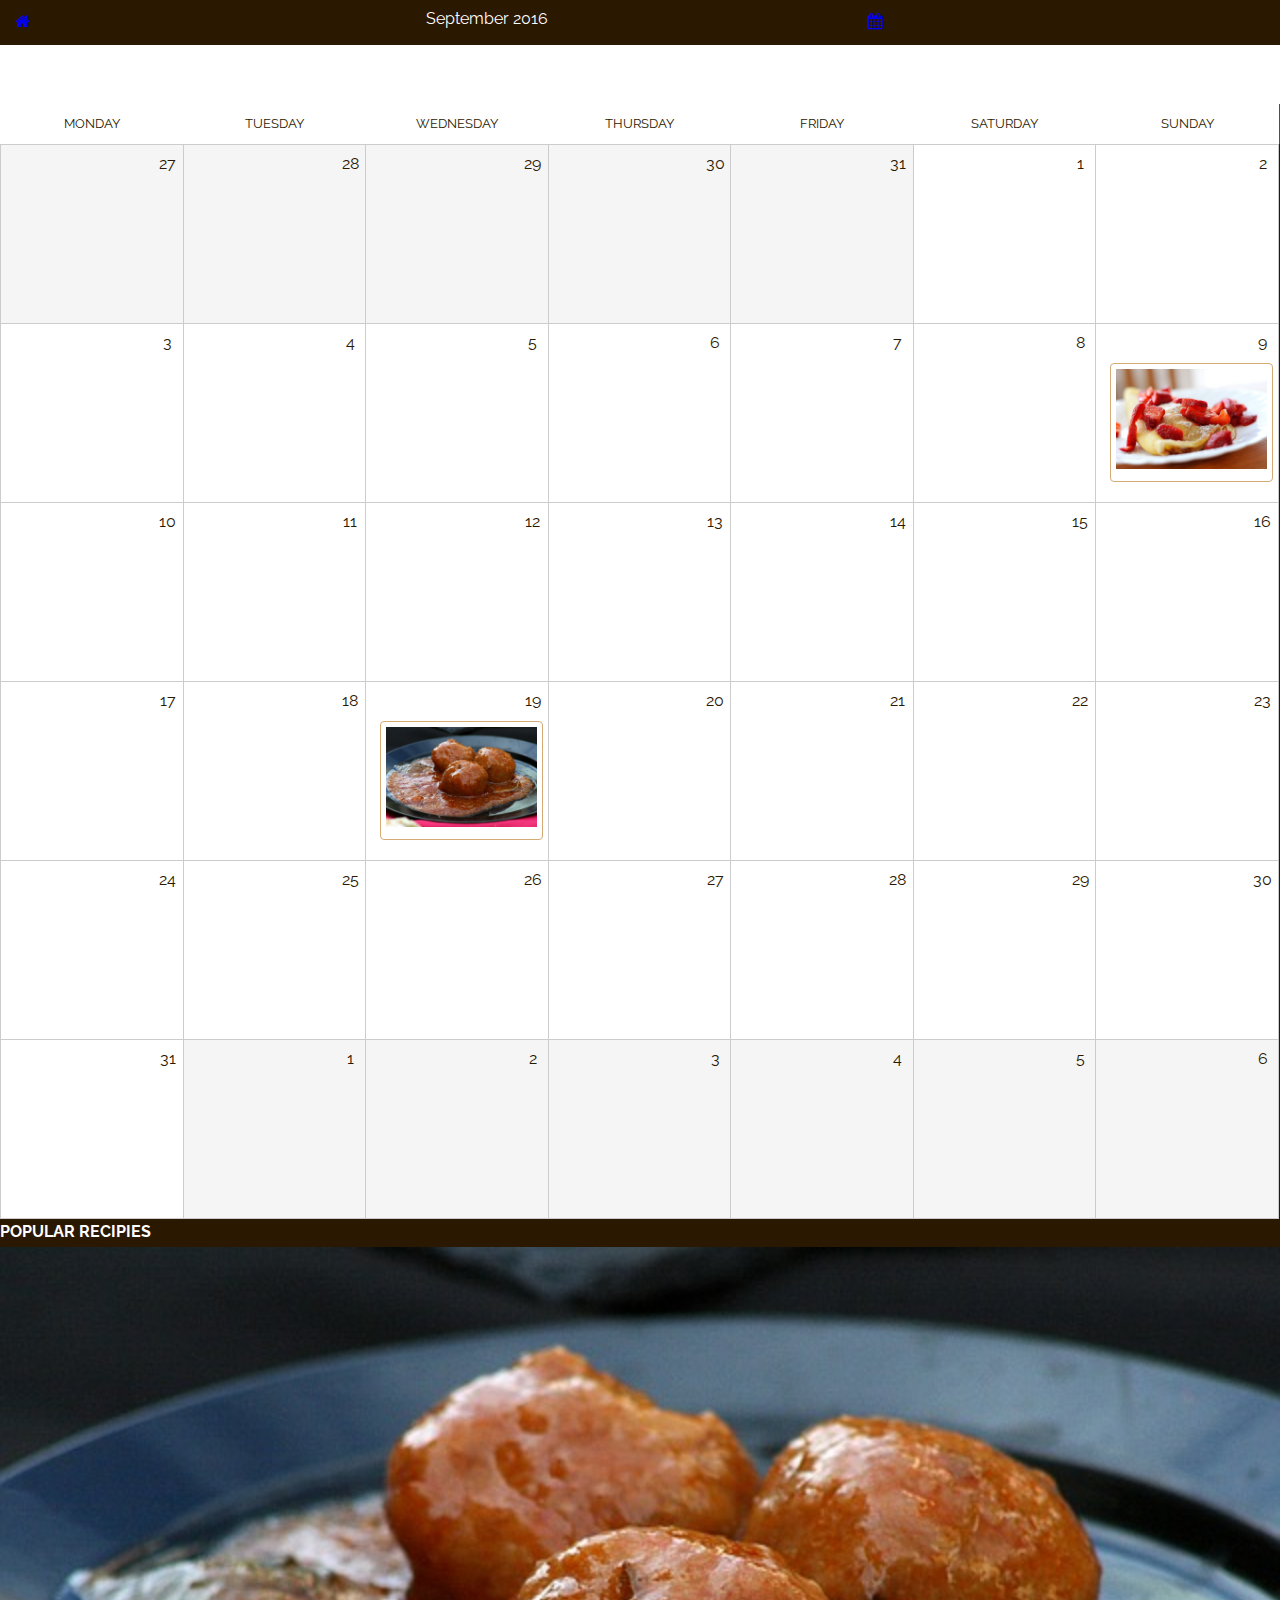
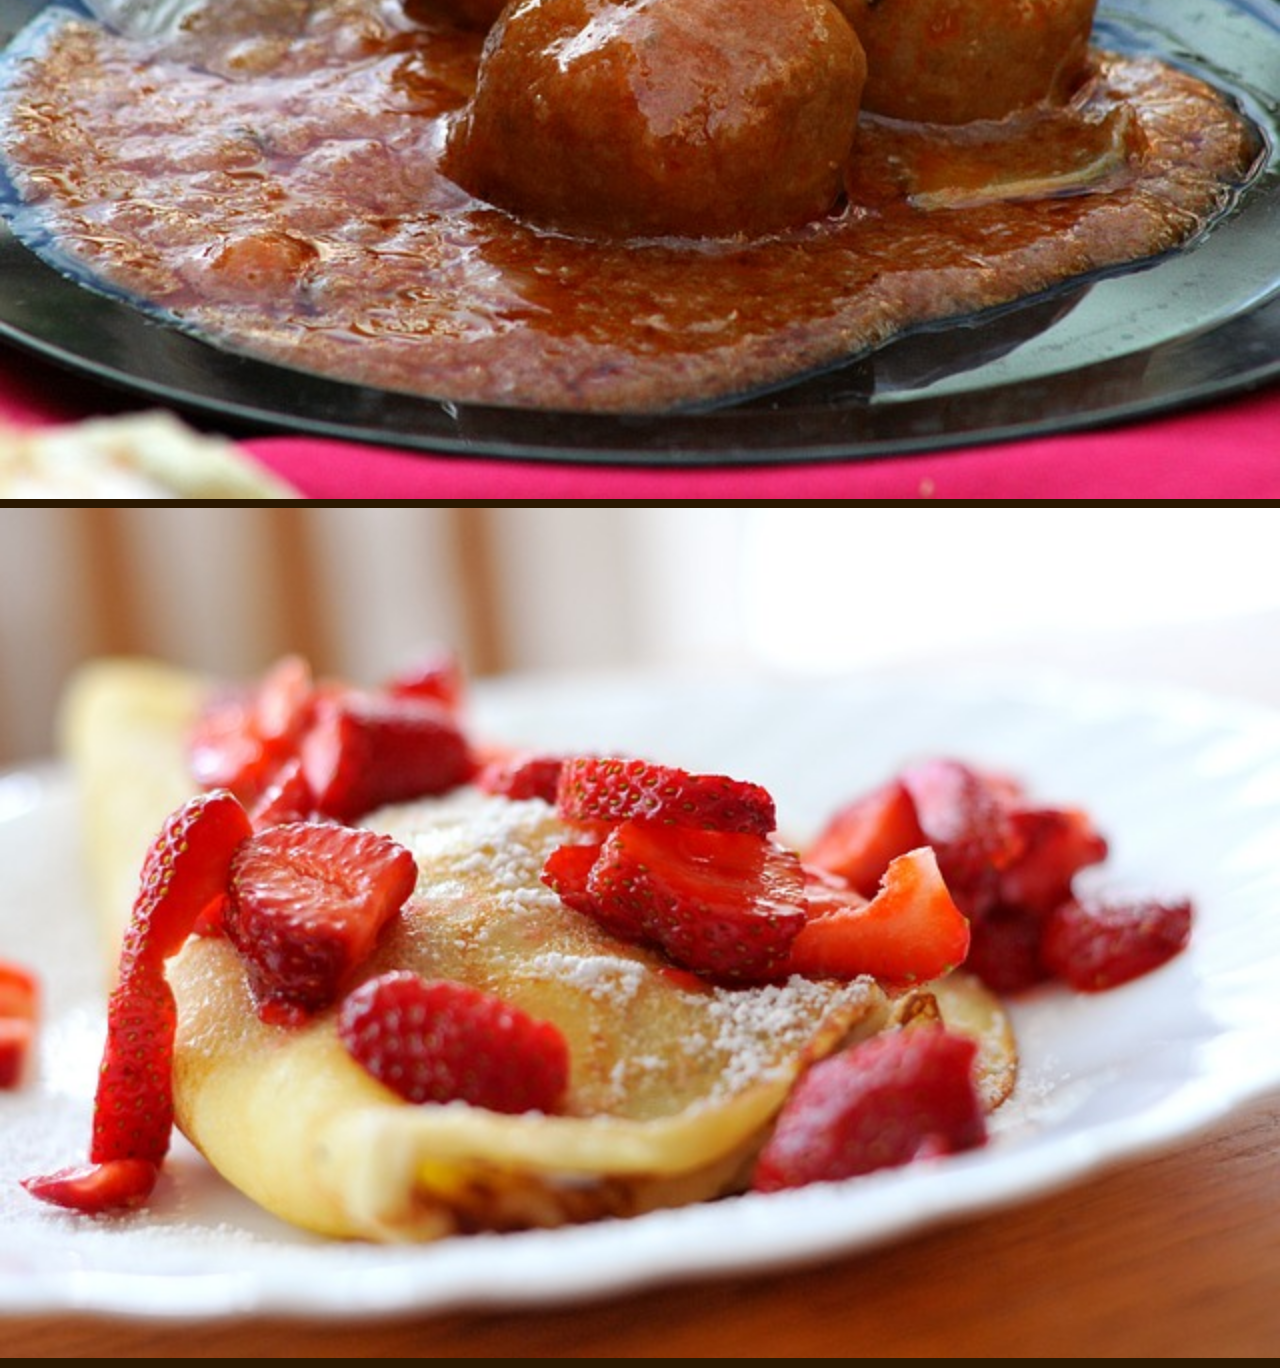
==== calendar.html @ 9b369834 "Update to font and links" ====
<!DOCTYPE html>
<html>
<title>Recipe Calendar</title>
<meta name="viewport" content="width=device-width, initial-scale=1">
<link rel="stylesheet" href="html5reset.css" media="screen" title="no title" charset="utf-8">
<link rel="stylesheet" href="http://www.w3schools.com/lib/w3.css">
<link rel="stylesheet" href="mystyle.css">
<link rel="stylesheet" href="cal.css">
<link rel="stylesheet" href="https://fonts.googleapis.com/css?family=Lato|Raleway|Indie+Flower">
<link rel="stylesheet" href="http://cdnjs.cloudflare.com/ajax/libs/font-awesome/4.6.3/css/font-awesome.min.css">
<style>
body,h1,h2,h3,h4,h5,h6 {font-family: 'Raleway', sans-serif!important}
body, html {
    height: 100%;
    color: #777;
    line-height: 1.8;
}


/* Create a Parallax Effect */
.bgimg-1, .bgimg-2, .bgimg-3 {
    opacity: 1;
    background-attachment: fixed;
    background-position: center;
    background-repeat: no-repeat;
    background-size: cover;
}

/* First image (Logo. Full height) */
.bgimg-1 {
    background-image: url('bg_image_1280.png');
    min-height: 100%;
}

/* Second image (Portfolio) */
.bgimg-2 {
    background-image: url("img_parallax2.jpg");
    min-height: 400px;
}

/* Third image (Contact) */
.bgimg-3 {
    background-image: url("img_parallax3.jpg");
    min-height: 400px;
}

.w3-wide {letter-spacing: 10px;}
.w3-hover-opacity {cursor: pointer;}

#googleMap {
    width: 100%;
    height: 400px;
    -webkit-filter: grayscale(90%);
    filter: grayscale(90%);
}

/* Turn off parallax scrolling for tablets and mobiles */
@media only screen and (max-width: 1024px) {
    .bgimg-1, .bgimg-2, .bgimg-3 {
        background-attachment: scroll;
    }
}
</style>
<body >

<!-- Navbar (sit on top) -->
<div class="w3-top" >
  <ul class="my-navbar w3-center w3-top w3-xlarge bg_brown" >
  <li class="w3-left w3-left-align" style="width:33.3% !important"><a href="index.html"><i class="fa fa-home"></i></a></li>
  <li class="w3-left w3-center w3-xlarge" style="width:33.3% !important; margin-top:5px">September 2016</i></a></li>
  <li class="w3-left w3-right-align" style="width:33.3% !important"><a href="#"><i class="fa fa-calendar"></i></a></li>

</ul>
</div>

<!-- First Parallax Image with Logo Text -->

  <div id="calendar-wrap">

            <div id="calendar" class="text_brown">
                <ul class="weekdays">
                    <li>Monday</li>
                    <li>Tuesday</li>
                    <li>Wednesday</li>
                    <li>Thursday</li>
                    <li>Friday</li>
                    <li>Saturday</li>
                    <li>Sunday</li>
                </ul>

                <!-- Days from previous month -->

                <ul class="days">
                    <li class="day other-month">
                        <div class="date">27</div>
                    </li>
                    <li class="day other-month">
                        <div class="date">28</div>

                    </li>
                    <li class="day other-month">
                        <div class="date">29</div>
                    </li>
                    <li class="day other-month">
                        <div class="date">30</div>
                    </li>
                    <li class="day other-month">
                        <div class="date">31</div>
                    </li>

                    <!-- Days in current month -->

                    <li class="day">
                        <div class="date">1</div>
                    </li>
                    <li class="day">
                        <div class="date">2</div>
                    </li>
                </ul>

                    <!-- Row #2 -->

                <ul class="days">
                    <li class="day">
                        <div class="date">3</div>
                    </li>
                    <li class="day">
                        <div class="date">4</div>
                    </li>
                    <li class="day">
                        <div class="date">5</div>
                    </li>
                    <li class="day">
                        <div class="date">6</div>
                    </li>
                    <li class="day">
                        <div class="date">7</div>

                    </li>
                    <li class="day">
                        <div class="date">8</div>
                    </li>
                    <li class="day">
                        <div class="date">9</div>
                        <div class="event">
                            <a href="pancakes.html"><img style="width:100%" src="pancakes.jpg" alt="Pankcakes" /></a>
                        </div>
                    </li>
                </ul>

                    <!-- Row #3 -->

                <ul class="days">
                    <li class="day">
                        <div class="date">10</div>
                    </li>
                    <li class="day">
                        <div class="date">11</div>
                    </li>
                    <li class="day">
                        <div class="date">12</div>
                    </li>
                    <li class="day">
                        <div class="date">13</div>
                    </li>
                    <li class="day">
                        <div class="date">14</div>
                    </li>
                    <li class="day">
                        <div class="date">15</div>
                    </li>
                    <li class="day">
                        <div class="date">16</div>
                    </li>
                </ul>

                    <!-- Row #4 -->

                <ul class="days">
                    <li class="day">
                        <div class="date">17</div>
                    </li>
                    <li class="day">
                        <div class="date">18</div>
                    </li>
                    <li class="day">
                        <div class="date">19</div>
                        <div class="event">
                            <a href="meatballs.html"><img style="width:100%" src="meatballs.jpg" alt="Meaballs" /></a>
                        </div>
                    </li>
                    <li class="day">
                        <div class="date">20</div>
                    </li>
                    <li class="day">
                        <div class="date">21</div>
                    </li>
                    <li class="day">
                        <div class="date">22</div>
                    </li>
                    <li class="day">
                        <div class="date">23</div>
                    </li>
                </ul>

                        <!-- Row #5 -->

                <ul class="days">
                    <li class="day">
                        <div class="date">24</div>
                    </li>
                    <li class="day">
                        <div class="date">25</div>

                    </li>
                    <li class="day">
                        <div class="date">26</div>
                    </li>
                    <li class="day">
                        <div class="date">27</div>
                    </li>
                    <li class="day">
                        <div class="date">28</div>
                    </li>
                    <li class="day">
                        <div class="date">29</div>
                    </li>
                    <li class="day">
                        <div class="date">30</div>
                    </li>
                </ul>

                <!-- Row #6 -->

                <ul class="days">
                    <li class="day">
                        <div class="date">31</div>
                    </li>
                    <li class="day other-month">
                        <div class="date">1</div> <!-- Next Month -->
                    </li>
                    <li class="day other-month">
                        <div class="date">2</div>
                    </li>
                    <li class="day other-month">
                        <div class="date">3</div>
                    </li>
                    <li class="day other-month">
                        <div class="date">4</div>
                    </li>
                    <li class="day other-month">
                        <div class="date">5</div>
                    </li>
                    <li class="day other-month">
                        <div class="date">6</div>
                    </li>
                </ul>

            </div><!-- /. calendar -->
        </div><!-- /. wrap -->




<!-- Container (Recipe Section) -->
<div class="big-container">
  <div class="w3-content w3-container w3-padding-64 ">
    <h3 class="w3-center" style="text-align:left!important;">POPULAR RECIPIES</h3>

    <!-- Responsive Grid. Four columns on tablets, laptops and desktops. Will stack on mobile devices/small screens (100% width) -->
    <div class="w3-row-padding w3-center">
      <div class="w3-col m3">
        <a href="meatballs.html"><img src="meatballs.jpg" style="width:100%" class="w3-hover-opacity"></a>
      </div>

      <div class="w3-col m3">
        <a href="pancakes.html"><img src="pancakes.jpg" style="width:100%" class="w3-hover-opacity"></a>
      </div>




  </div>
</div>
</div>

</body>
</html>
---- mystyle.css ----
.big-container{
  width:100%;
  background-color: #2B1801;
  color: white;
}

.bg_brown{
  background-color: #2B1801;
  color: white;
}

.text_brown{
  color:#2B1801;
}

.recipe-container:after{content:"";display:table;clear:both}
.recipe-container{
  padding:0.01em 18px;
  position:relative;

}

.image_resize{
  min-width: 100%;
}

.recipe-head-container{
}

.image_container{
  width:100%;
  height:300px;
  opacity: 1;
  background-size: contain;
  background-position: right;
  background-repeat: no-repeat;


}

.nutri_container{
  border:2px solid #EAA452;
  padding-left: 2%;
}
@media (min-width:1401px){
  .recipe-container{
    width:70%;
    margin-left: 14.9%;
  }
  .recipe-head-container{
    height:400px;
    background-color: #2B1801;
  }
  .image_container{
    width:90%;
    height:400px;
    opacity: 1;
    background-size: contain;
    background-position: right;
    background-repeat: no-repeat;
    float:right;
  }
}
@media (min-width:993px) and (max-width:1400px){
  .recipe-container{
    width:70%;
    margin-left: 14.9%;
  }
  .recipe-head-container{
    height:270px;
    background-color: #2B1801;
  }
  .image_container{
    width:90%;
    height:270px;
    opacity: 1;
    background-size: contain;
    background-position: right;
    background-repeat: no-repeat;
    float:right;

  }
}
@media only screen and (max-width:600px){
  h1{
    font-size: 30px!important;
  }
  .nutri_container{
    margin-top:20px!important;
    margin-bottom: 20px!important;
  }
  .image_resize{
    max-width: 100%;
    min-width: 66.7%;
  }
}
@media screen and (max-width:600px){
  h1{
    font-size: 30px!important;
  }
  .nutri_container{
    margin-top:20px!important;
    margin-bottom: 20px!important;
  }
}

.ingredient-list{

}

p.handw{
    font-family: 'Indie Flower', cursive!important;
}

.my-navbar{list-style-type:none;margin:0;padding:0;overflow:hidden}
.my-navbar li{float:left}.my-navbar li a,.w3-navitem{display:block;padding:8px 16px}.my-navbar
---- cal.css ----
header {
    text-align: center;
    background-color: black;
    color: white;
}

#calendar-wrap{
  margin-top: 59px;
}

#calendar {
    width: 100%;
}

#calendar a {
    color: #8e352e;
    text-decoration: none;
}

#calendar ul {
    list-style: none;
    padding: 0;
    margin: 0;
    width: 100%;
}

#calendar li {
    display: block;
    float: left;
    width:14.342%;
    padding: 5px;
    box-sizing:border-box;
    border: 1px solid #ccc;
    margin-right: -1px;
    margin-bottom: -1px;
    background-color: white;
}

#calendar ul.weekdays {
    height: 40px;
    background: #8e352e;
}

#calendar ul.weekdays li {
    text-align: center;
    text-transform: uppercase;
    line-height: 20px;
    border: none !important;
    padding: 10px 6px;
    color: #fff;
    font-size: 13px;
    color: #2B1801;
}

#calendar .days li {
    height: 180px;
}

#calendar .days li:hover {
    background: #d3d3d3;
}

#calendar .date {text-align: center;margin-bottom: 5px;background: transparent;color: #2B1801;width: 20px;border-radius: 50%;float: right;}

#calendar .event {
    clear: both;
    display: block;
    font-size: 13px;
    border-radius: 4px;
    padding: 5px;
    margin-bottom: 5px;;
    border: 1px solid #D6AA75;
    text-decoration: none;
    max-width:90%;
    max-height:90%;
    margin-left: 5%;
}

#calendar .event-desc {
    color: #666;
    margin: 3px 0 7px 0;
    text-decoration: none;
}

#calendar .other-month {
    background: #f5f5f5;
    color: #666;
}

/* ============================
                Mobile Responsiveness
   ============================*/


@media(max-width: 768px) {

    #calendar .weekdays, #calendar .other-month {
        display: none;
    }

    #calendar li {
        height: auto !important;
        border: 1px solid #ededed;
        width: 100%;
        padding: 10px;
        margin-bottom: -1px;
    }

    #calendar .date {
        float: none;
    }
    #calendar .event {
        clear: both;
        display: block;
        font-size: 13px;
        border-radius: 4px;
        padding: 5px;
        margin-bottom: 5px;;
        border: 1px solid #D6AA75;
        text-decoration: none;
        max-width:90%;
        max-height:90%;
        float:right;
        margin-right: 1%;
    }

}
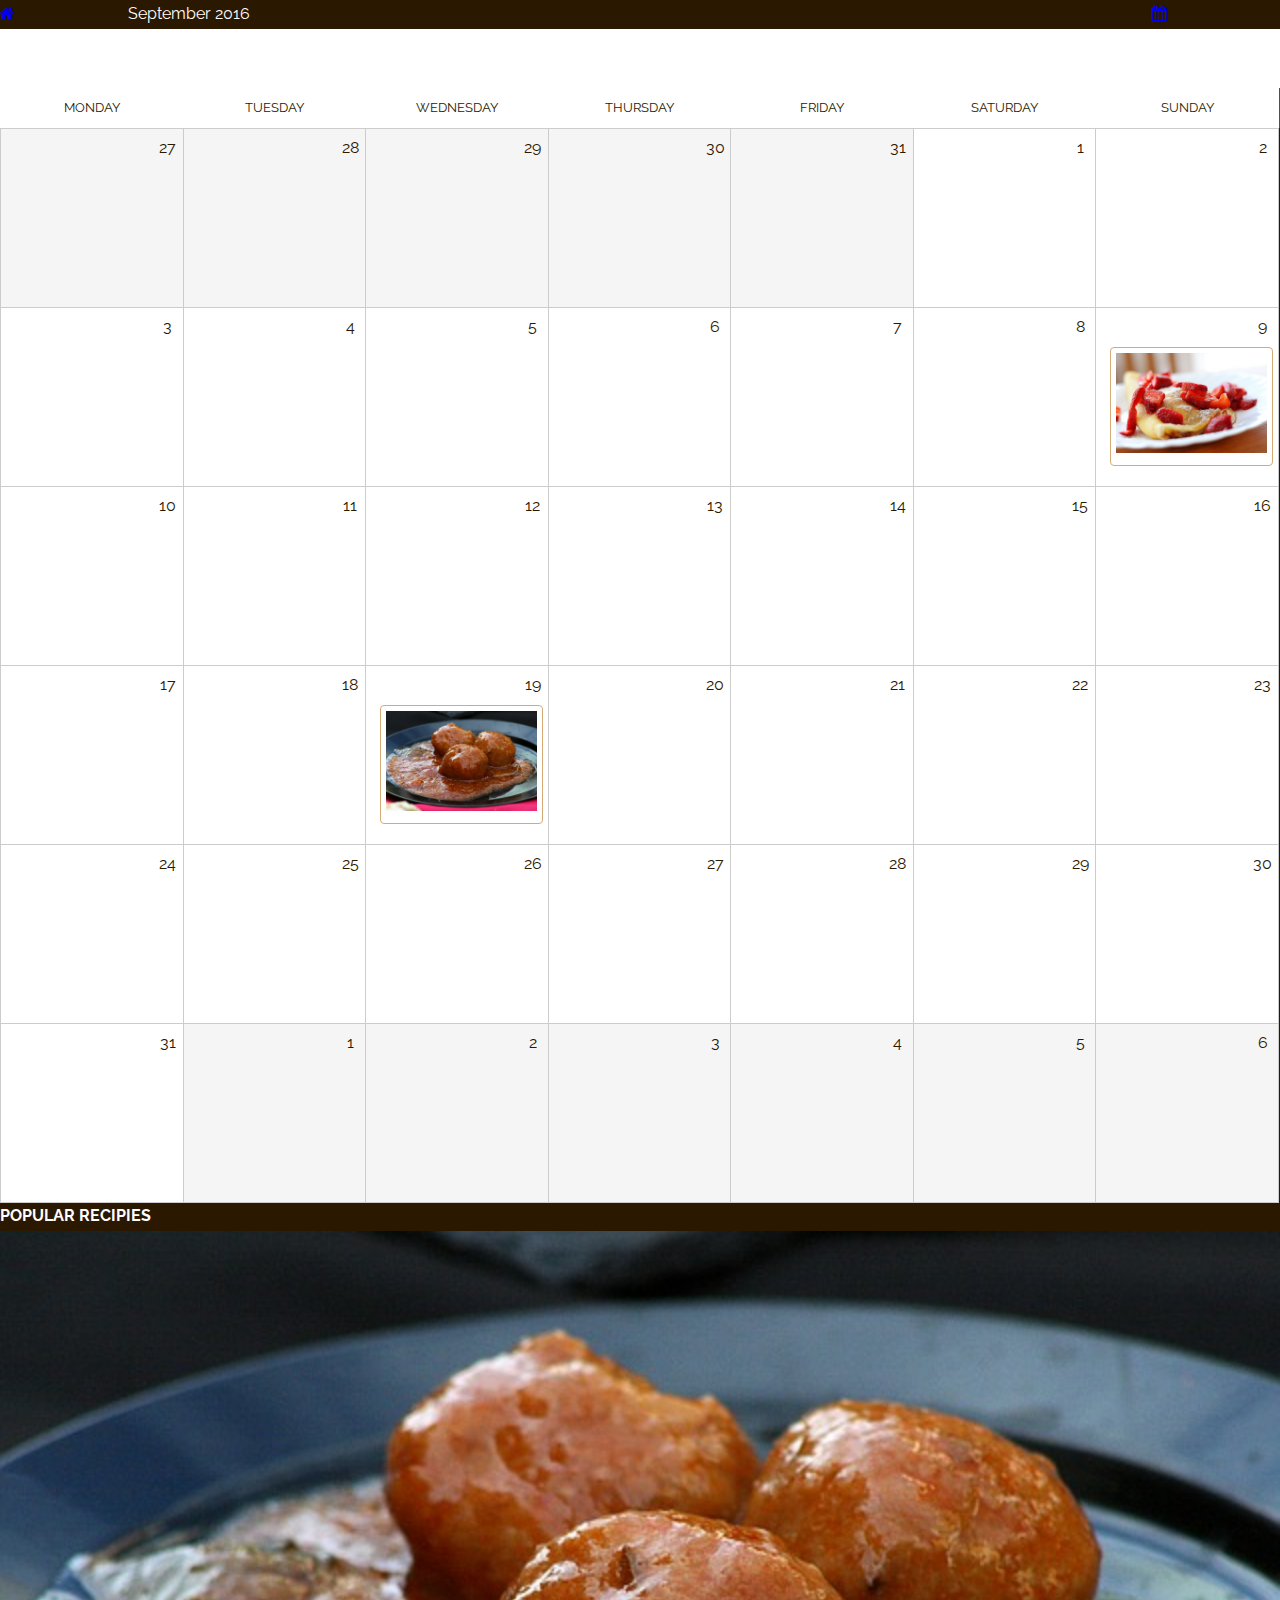
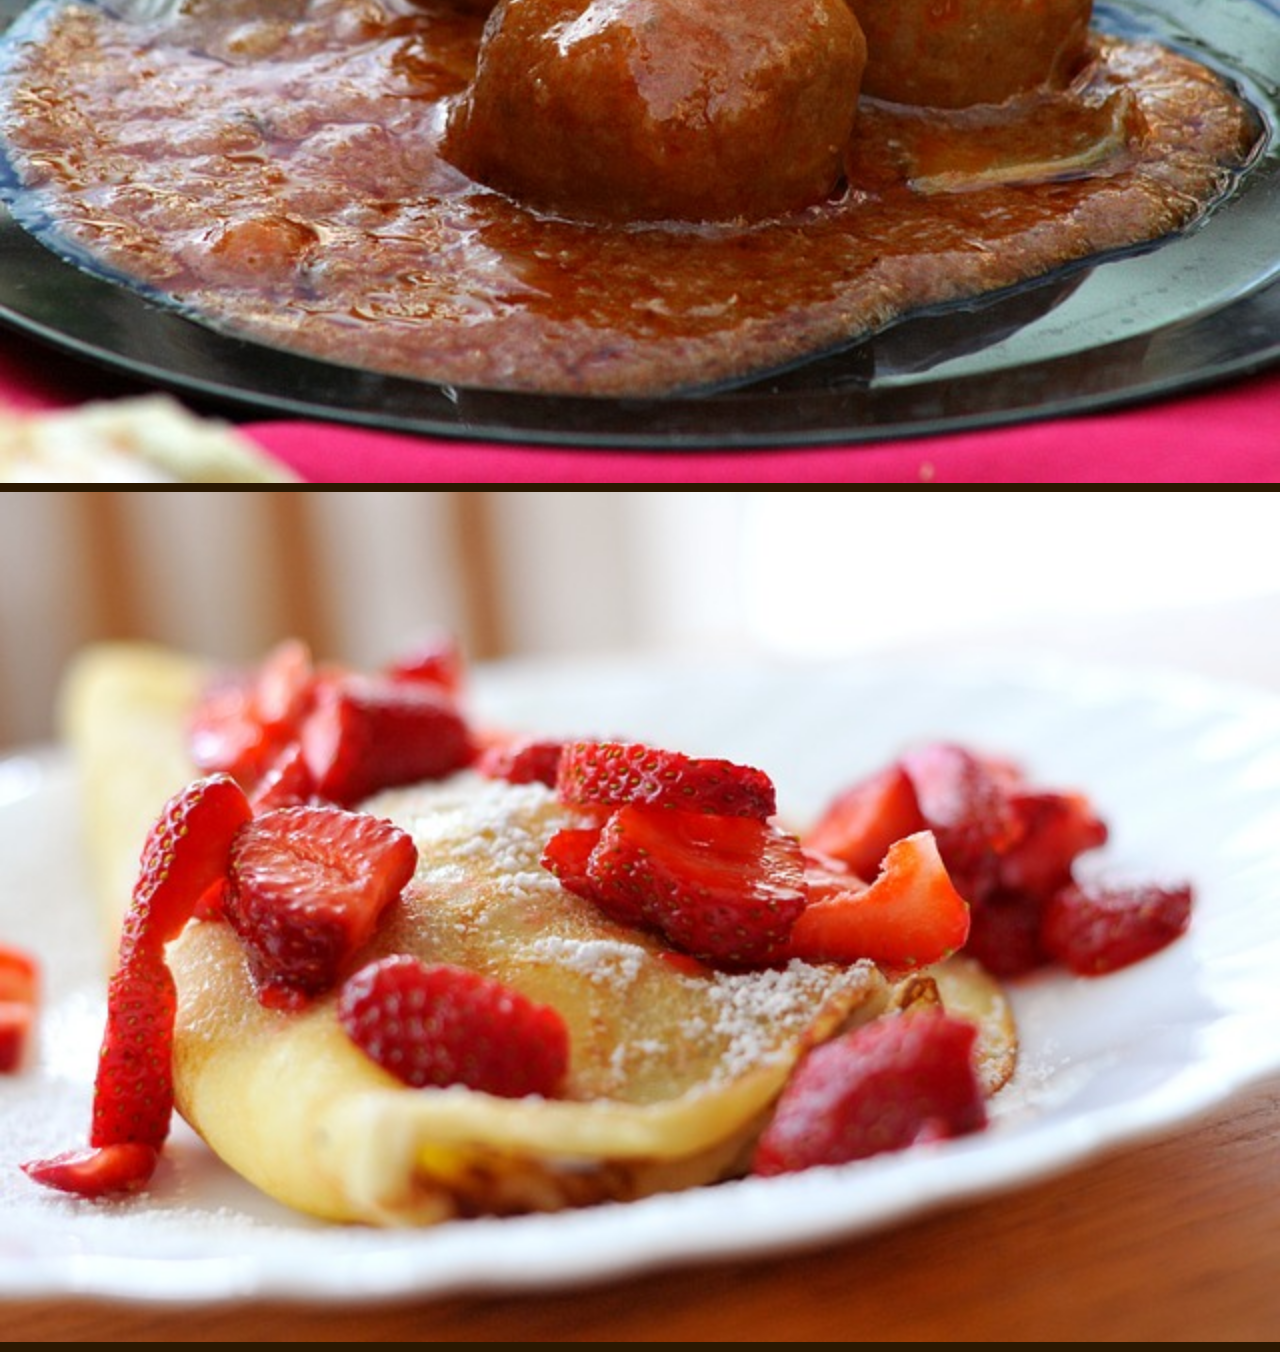
==== commit a70722b6: "Conflict fix Merge branch 'master' of https://github.com/evchen/recipesite" ====
--- a/calendar.html
+++ b/calendar.html
@@ -16,61 +16,17 @@
     line-height: 1.8;
 }
 
-
-/* Create a Parallax Effect */
-.bgimg-1, .bgimg-2, .bgimg-3 {
-    opacity: 1;
-    background-attachment: fixed;
-    background-position: center;
-    background-repeat: no-repeat;
-    background-size: cover;
-}
-
-/* First image (Logo. Full height) */
-.bgimg-1 {
-    background-image: url('bg_image_1280.png');
-    min-height: 100%;
-}
-
-/* Second image (Portfolio) */
-.bgimg-2 {
-    background-image: url("img_parallax2.jpg");
-    min-height: 400px;
-}
-
-/* Third image (Contact) */
-.bgimg-3 {
-    background-image: url("img_parallax3.jpg");
-    min-height: 400px;
-}
-
-.w3-wide {letter-spacing: 10px;}
-.w3-hover-opacity {cursor: pointer;}
-
-#googleMap {
-    width: 100%;
-    height: 400px;
-    -webkit-filter: grayscale(90%);
-    filter: grayscale(90%);
-}
-
-/* Turn off parallax scrolling for tablets and mobiles */
-@media only screen and (max-width: 1024px) {
-    .bgimg-1, .bgimg-2, .bgimg-3 {
-        background-attachment: scroll;
-    }
-}
 </style>
 <body >
 
 <!-- Navbar (sit on top) -->
 <div class="w3-top" >
   <ul class="my-navbar w3-center w3-top w3-xlarge bg_brown" >
-  <li class="w3-left w3-left-align" style="width:33.3% !important"><a href="index.html"><i class="fa fa-home"></i></a></li>
-  <li class="w3-left w3-center w3-xlarge" style="width:33.3% !important; margin-top:5px">September 2016</i></a></li>
-  <li class="w3-left w3-right-align" style="width:33.3% !important"><a href="#"><i class="fa fa-calendar"></i></a></li>
-
-</ul>
+    <li class="w3-left w3-right-align" style="width:10% !important"><a href="index.html"><i class="fa fa-home"></i></a></li>
+    <li class="w3-left w3-center w3-xlarge" style="width:80% !important; ">September 2016</i></a></li>
+    <li class="w3-left w3-left-align" style="width:10% !important"><a href="calendar.html"><i class="fa fa-calendar"></i></a></li>
+
+  </ul>
 </div>
 
 <!-- First Parallax Image with Logo Text -->
@@ -143,7 +99,9 @@
                     <li class="day">
                         <div class="date">9</div>
                         <div class="event">
-                            <a href="pancakes.html"><img style="width:100%" src="pancakes.jpg" alt="Pankcakes" /></a>
+                          <a href="pancakes.html">
+                            <img style="max-width:100%;max-height:100%" src="pancakes.jpg" alt="Pankcakes" />
+                          </a>
                         </div>
                     </li>
                 </ul>
@@ -185,8 +143,10 @@
                     </li>
                     <li class="day">
                         <div class="date">19</div>
-                        <div class="event">
-                            <a href="meatballs.html"><img style="width:100%" src="meatballs.jpg" alt="Meaballs" /></a>
+                        <div class="event" >
+                          <a href="meatballs.html">
+                            <img style="max-width:100%;max-height:100%" src="meatballs.jpg" alt="Pankcakes" />
+                          </a>
                         </div>
                     </li>
                     <li class="day">
--- a/mystyle.css
+++ b/mystyle.css
@@ -113,4 +113,4 @@
 }
 
 .my-navbar{list-style-type:none;margin:0;padding:0;overflow:hidden}
-.my-navbar li{float:left}.my-navbar li a,.w3-navitem{display:block;padding:8px 16px}.my-navbar
+.my-navbar li{float:left}.my-navbar li a,.w3-navitem{display:block;}.my-navbar
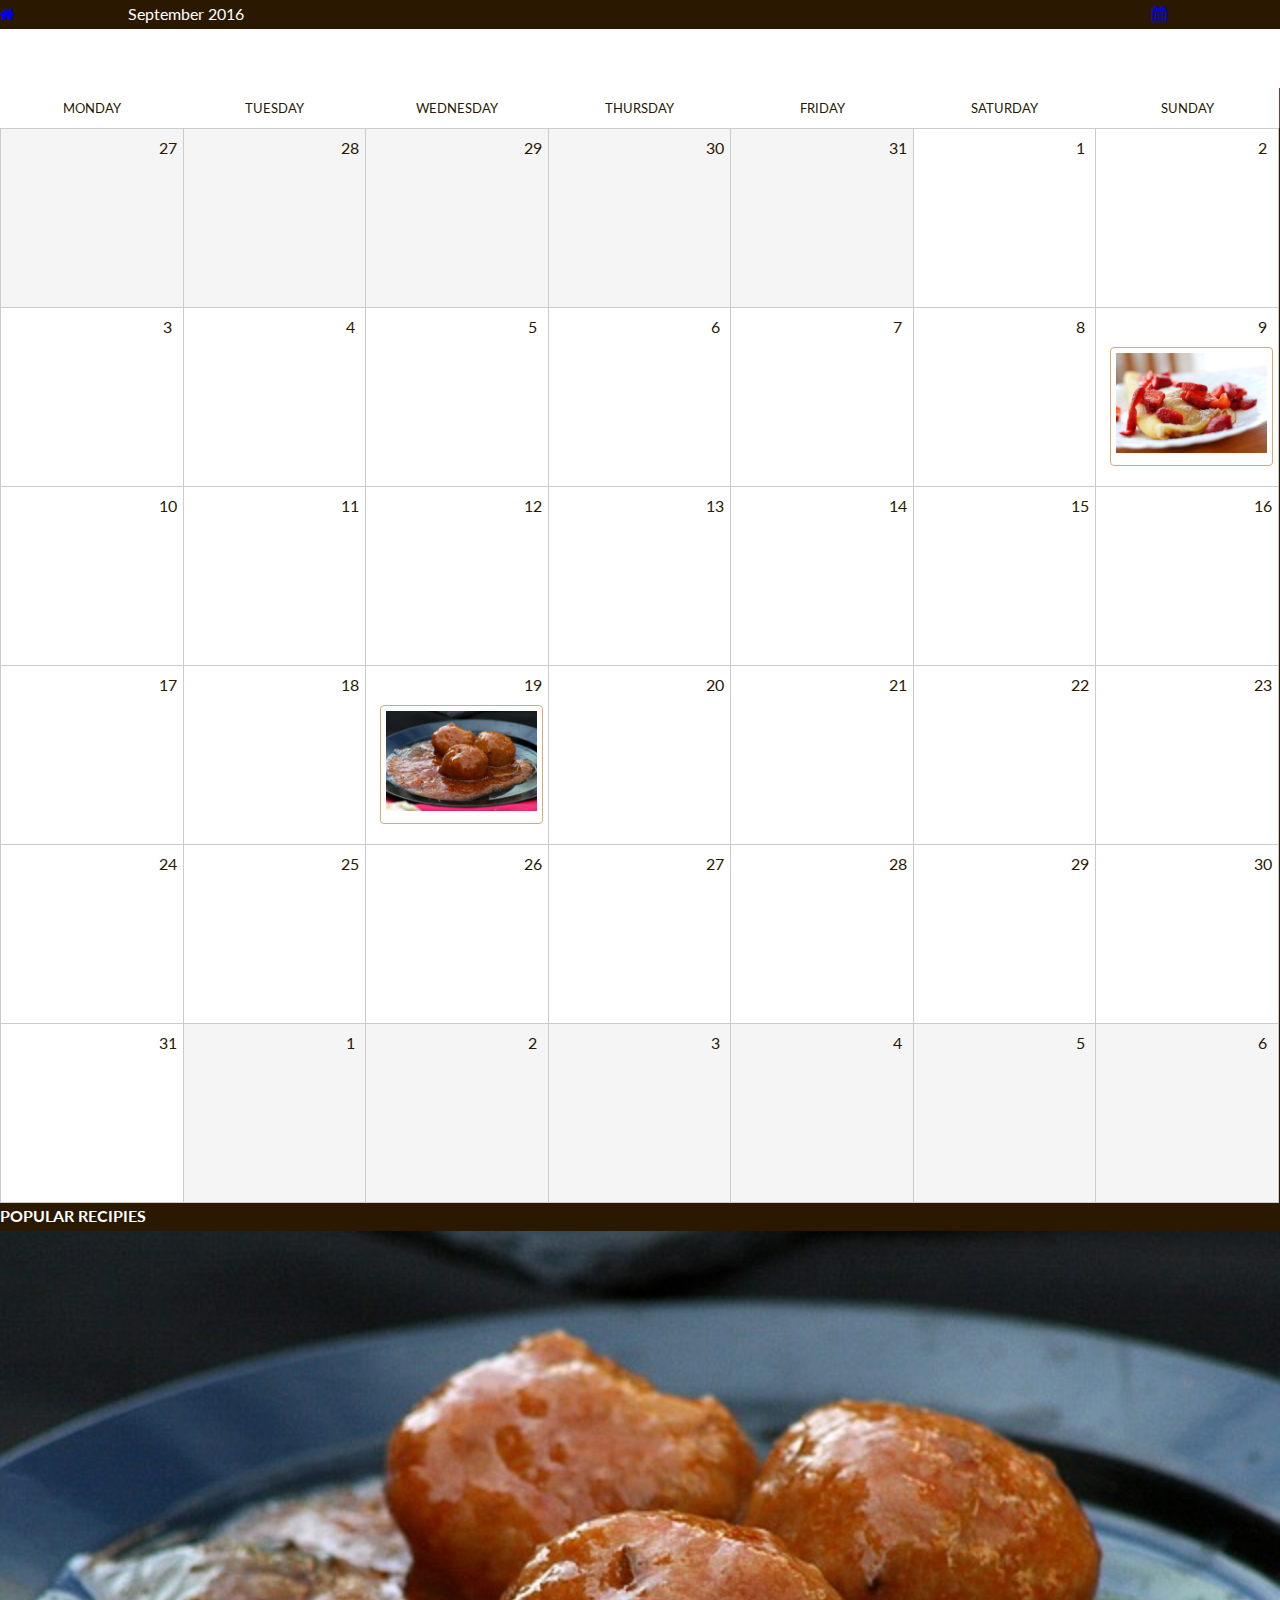
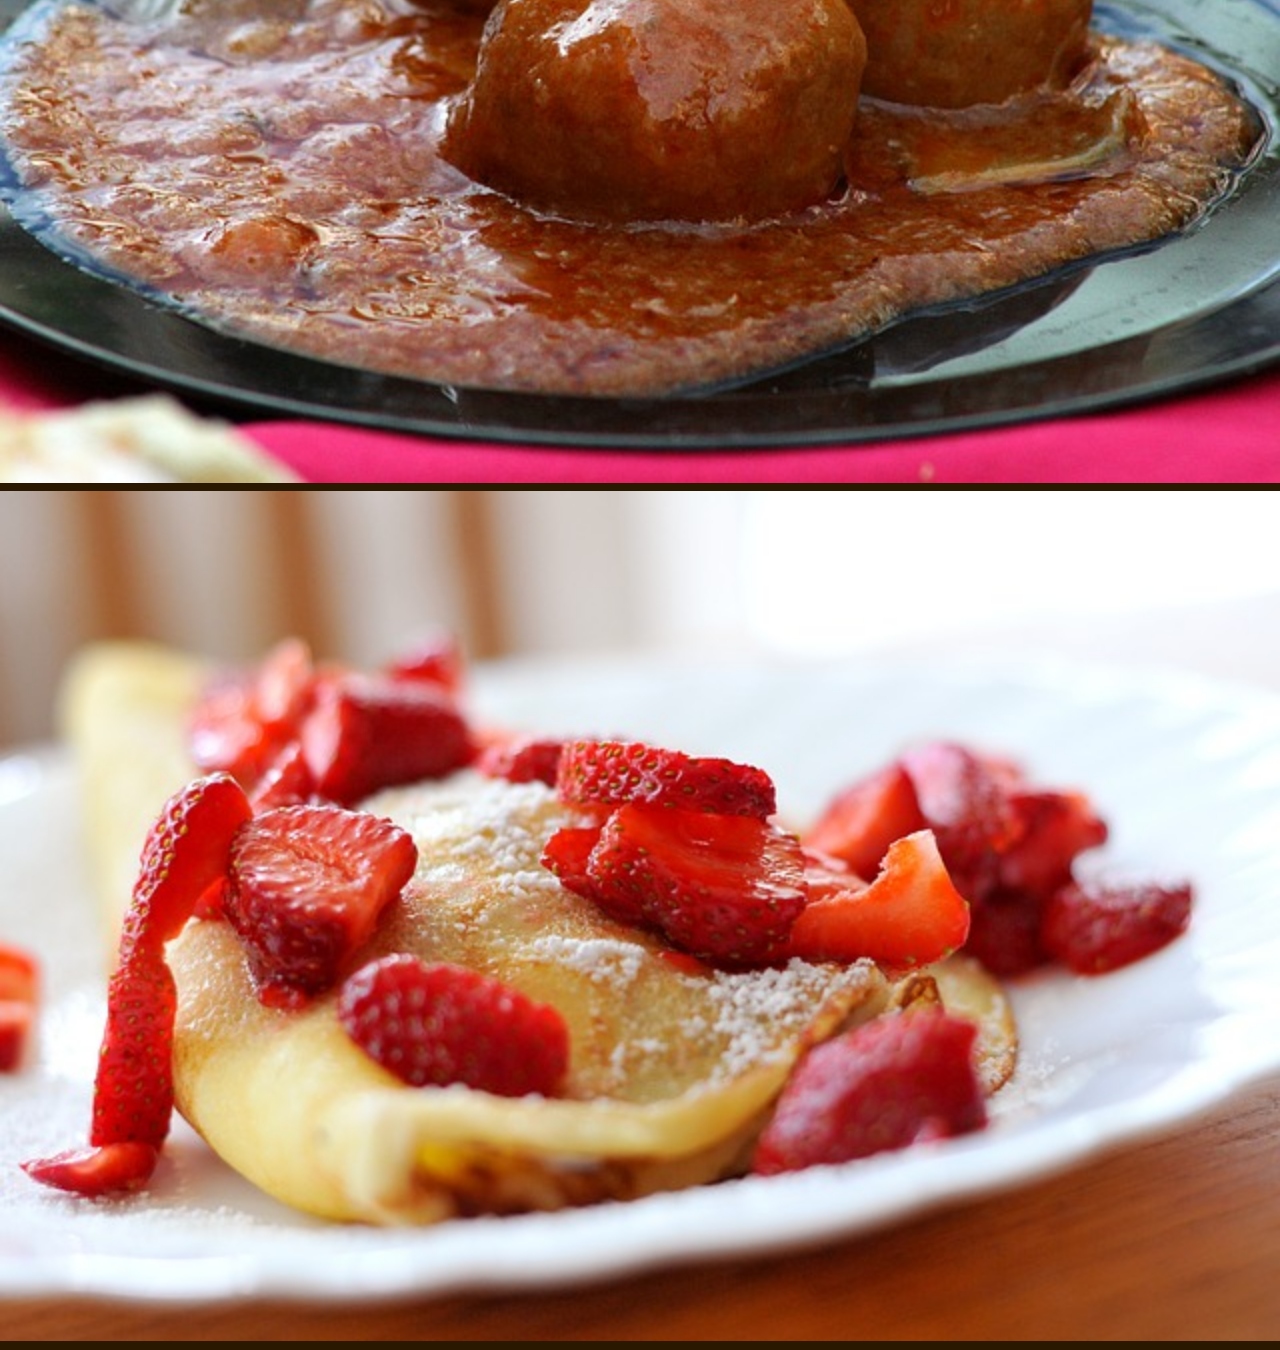
==== commit 6f2346f4: "minor fix" ====
--- a/calendar.html
+++ b/calendar.html
@@ -1,15 +1,15 @@
 <!DOCTYPE html>
 <html>
-<title>Recipe Calendar</title>
+<title>W3.CSS</title>
 <meta name="viewport" content="width=device-width, initial-scale=1">
 <link rel="stylesheet" href="html5reset.css" media="screen" title="no title" charset="utf-8">
 <link rel="stylesheet" href="http://www.w3schools.com/lib/w3.css">
 <link rel="stylesheet" href="mystyle.css">
 <link rel="stylesheet" href="cal.css">
-<link rel="stylesheet" href="https://fonts.googleapis.com/css?family=Lato|Raleway|Indie+Flower">
+<link rel="stylesheet" href="https://fonts.googleapis.com/css?family=Lato">
 <link rel="stylesheet" href="http://cdnjs.cloudflare.com/ajax/libs/font-awesome/4.6.3/css/font-awesome.min.css">
 <style>
-body,h1,h2,h3,h4,h5,h6 {font-family: 'Raleway', sans-serif!important}
+body,h1,h2,h3,h4,h5,h6 {font-family: "Lato", sans-serif;}
 body, html {
     height: 100%;
     color: #777;
@@ -22,9 +22,9 @@
 <!-- Navbar (sit on top) -->
 <div class="w3-top" >
   <ul class="my-navbar w3-center w3-top w3-xlarge bg_brown" >
-    <li class="w3-left w3-right-align" style="width:10% !important"><a href="index.html"><i class="fa fa-home"></i></a></li>
+    <li class="w3-left w3-center" style="width:10% !important"><a href="index.html"><i class="fa fa-home"></i></a></li>
     <li class="w3-left w3-center w3-xlarge" style="width:80% !important; ">September 2016</i></a></li>
-    <li class="w3-left w3-left-align" style="width:10% !important"><a href="calendar.html"><i class="fa fa-calendar"></i></a></li>
+    <li class="w3-left w3-center" style="width:10% !important"><a href="calendar.html"><i class="fa fa-calendar"></i></a></li>
 
   </ul>
 </div>
@@ -230,11 +230,11 @@
     <!-- Responsive Grid. Four columns on tablets, laptops and desktops. Will stack on mobile devices/small screens (100% width) -->
     <div class="w3-row-padding w3-center">
       <div class="w3-col m3">
-        <a href="meatballs.html"><img src="meatballs.jpg" style="width:100%" class="w3-hover-opacity"></a>
+        <img src="meatballs.jpg" style="width:100%" onclick="onClick(this)" class="w3-hover-opacity">
       </div>
 
       <div class="w3-col m3">
-        <a href="pancakes.html"><img src="pancakes.jpg" style="width:100%" class="w3-hover-opacity"></a>
+        <img src="pancakes.jpg" style="width:100%" onclick="onClick(this)" class="w3-hover-opacity">
       </div>
 
 
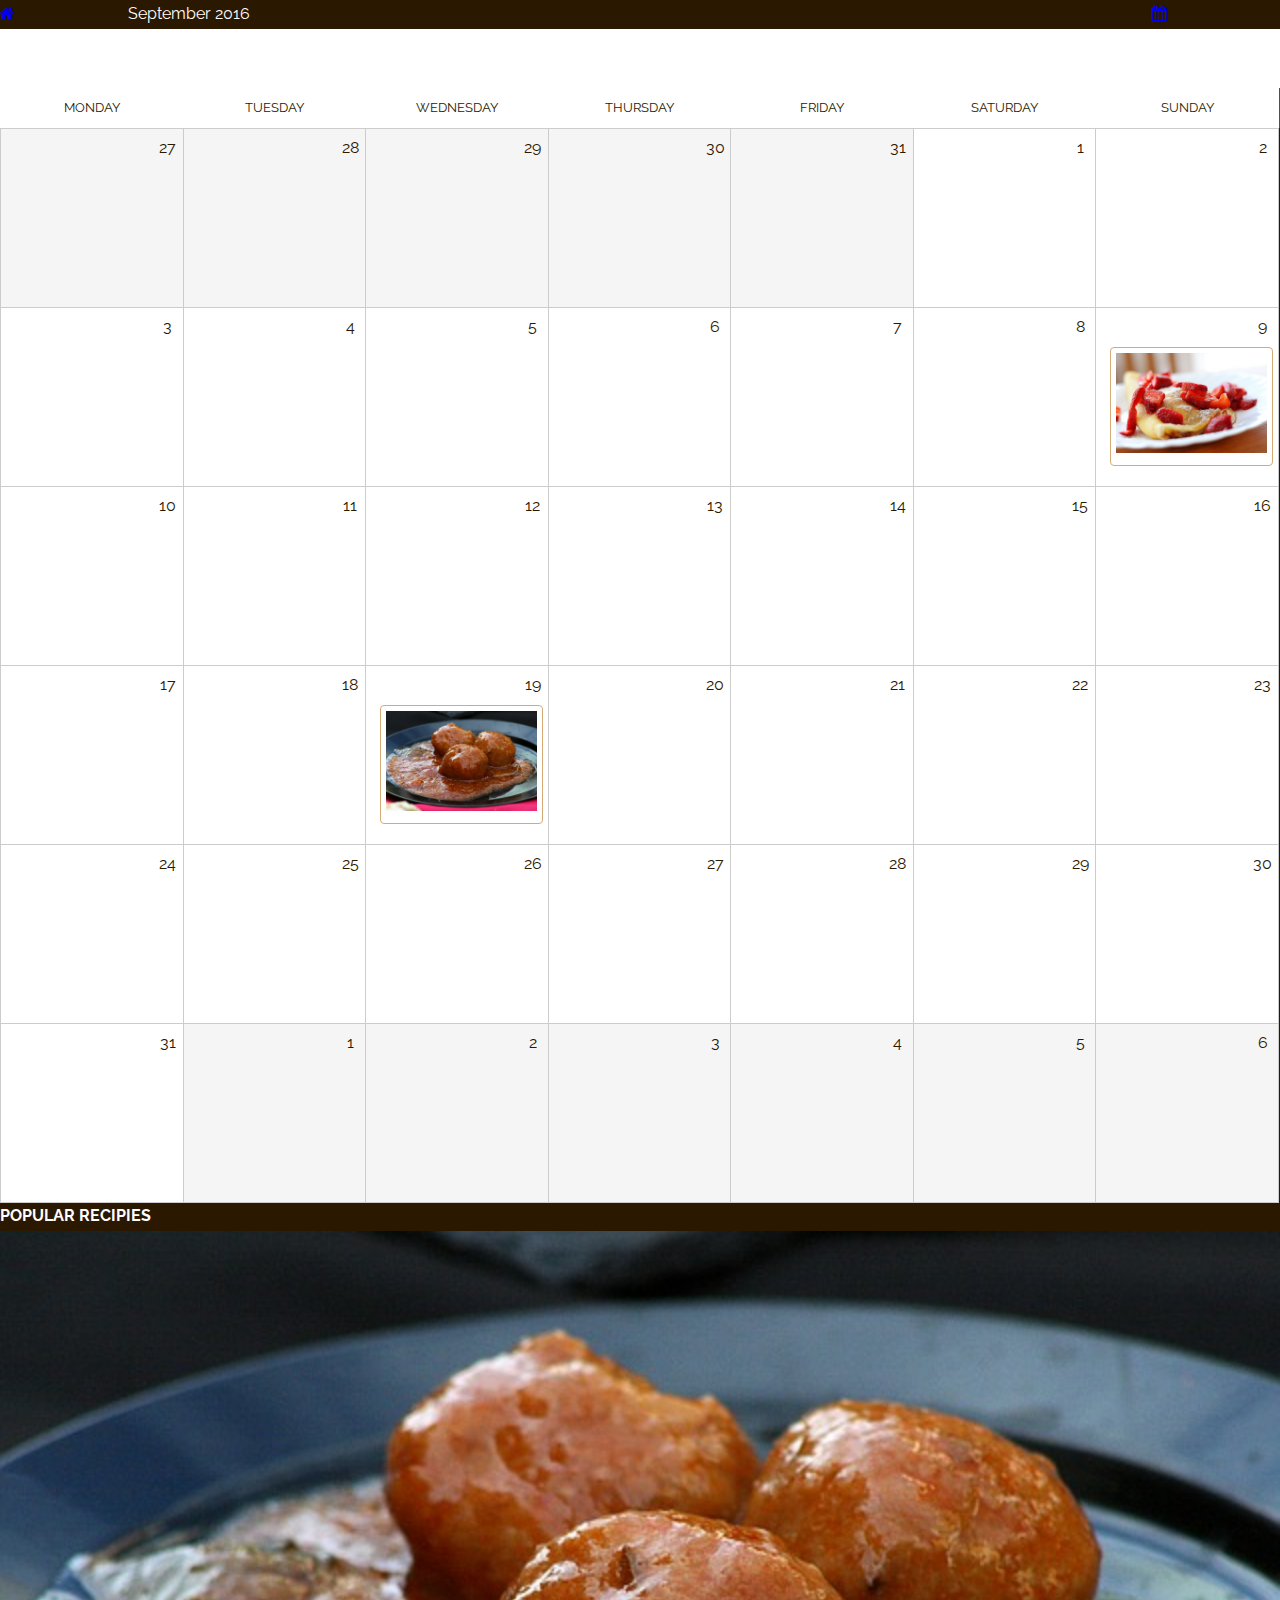
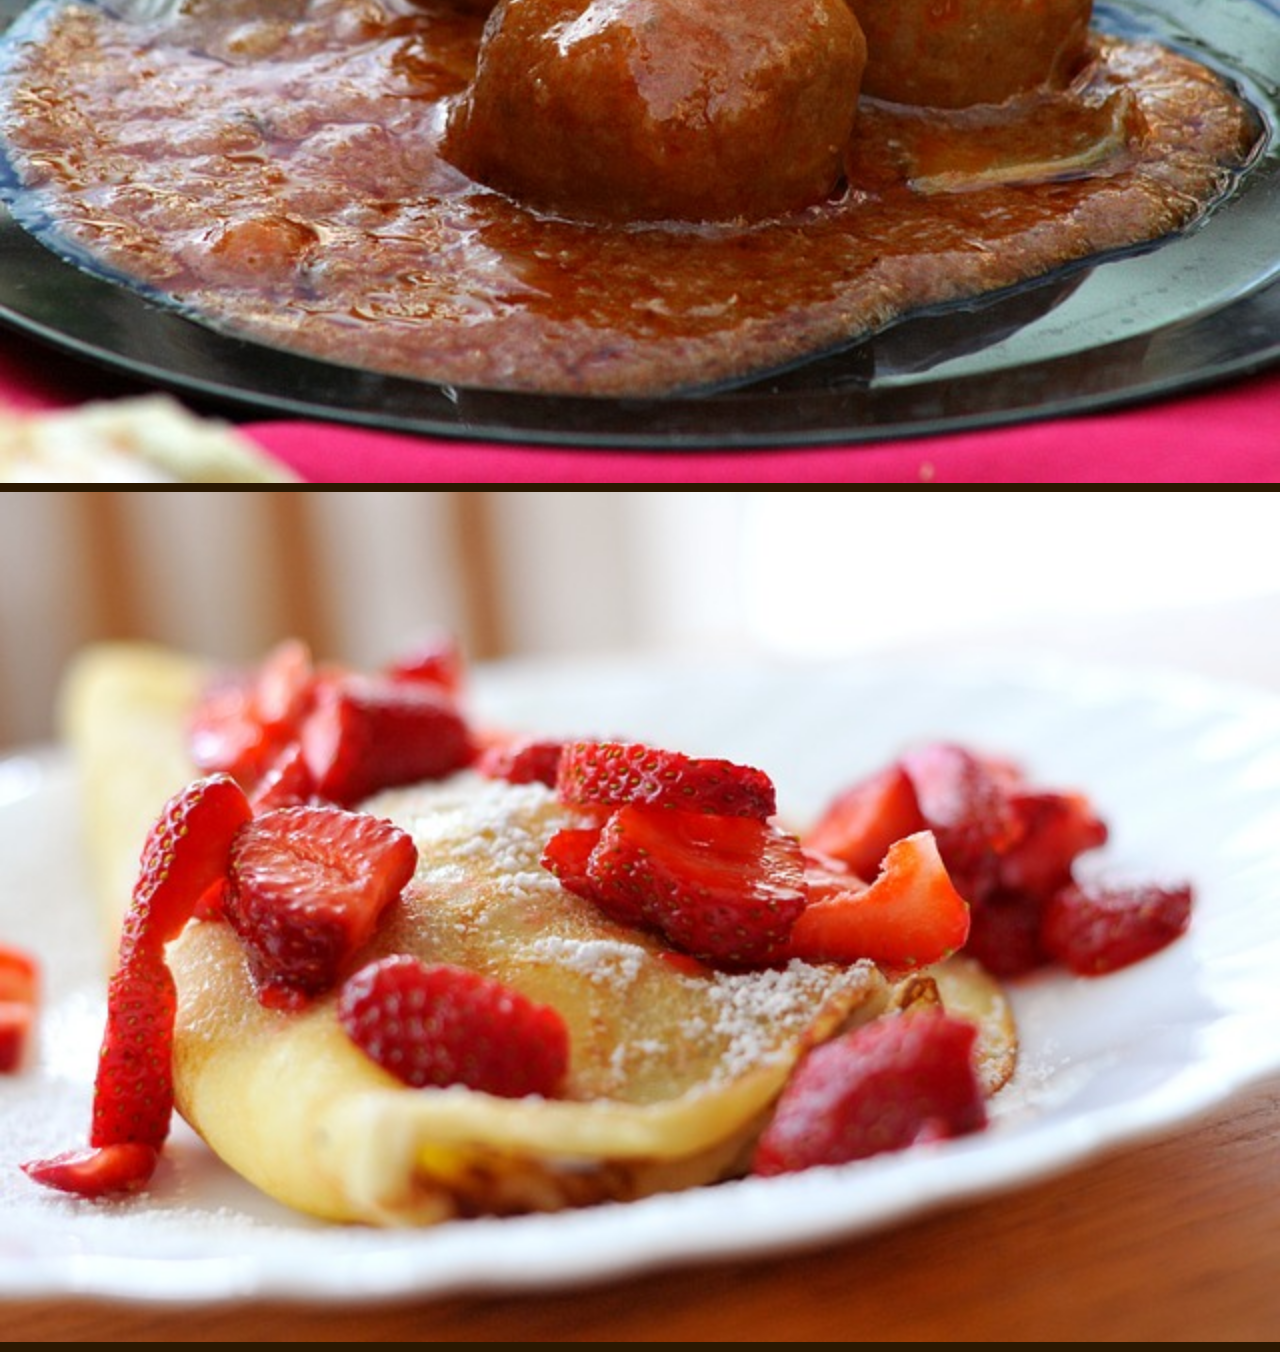
==== commit 6097d364: "Merge branch 'master' of https://github.com/evchen/recipesite fixed Conflicts: 	meatballs.html" ====
--- a/calendar.html
+++ b/calendar.html
@@ -1,15 +1,15 @@
 <!DOCTYPE html>
 <html>
-<title>W3.CSS</title>
+<title>Recipe Calendar</title>
 <meta name="viewport" content="width=device-width, initial-scale=1">
 <link rel="stylesheet" href="html5reset.css" media="screen" title="no title" charset="utf-8">
 <link rel="stylesheet" href="http://www.w3schools.com/lib/w3.css">
 <link rel="stylesheet" href="mystyle.css">
 <link rel="stylesheet" href="cal.css">
-<link rel="stylesheet" href="https://fonts.googleapis.com/css?family=Lato">
+<link rel="stylesheet" href="https://fonts.googleapis.com/css?family=Lato|Raleway|Indie+Flower">
 <link rel="stylesheet" href="http://cdnjs.cloudflare.com/ajax/libs/font-awesome/4.6.3/css/font-awesome.min.css">
 <style>
-body,h1,h2,h3,h4,h5,h6 {font-family: "Lato", sans-serif;}
+body,h1,h2,h3,h4,h5,h6 {font-family: 'Raleway', sans-serif!important}
 body, html {
     height: 100%;
     color: #777;
@@ -230,11 +230,11 @@
     <!-- Responsive Grid. Four columns on tablets, laptops and desktops. Will stack on mobile devices/small screens (100% width) -->
     <div class="w3-row-padding w3-center">
       <div class="w3-col m3">
-        <img src="meatballs.jpg" style="width:100%" onclick="onClick(this)" class="w3-hover-opacity">
+        <a href="meatballs.html"><img src="meatballs.jpg" style="width:100%" class="w3-hover-opacity"></a>
       </div>
 
       <div class="w3-col m3">
-        <img src="pancakes.jpg" style="width:100%" onclick="onClick(this)" class="w3-hover-opacity">
+        <a href="pancakes.html"><img src="pancakes.jpg" style="width:100%" class="w3-hover-opacity"></a>
       </div>
 
 
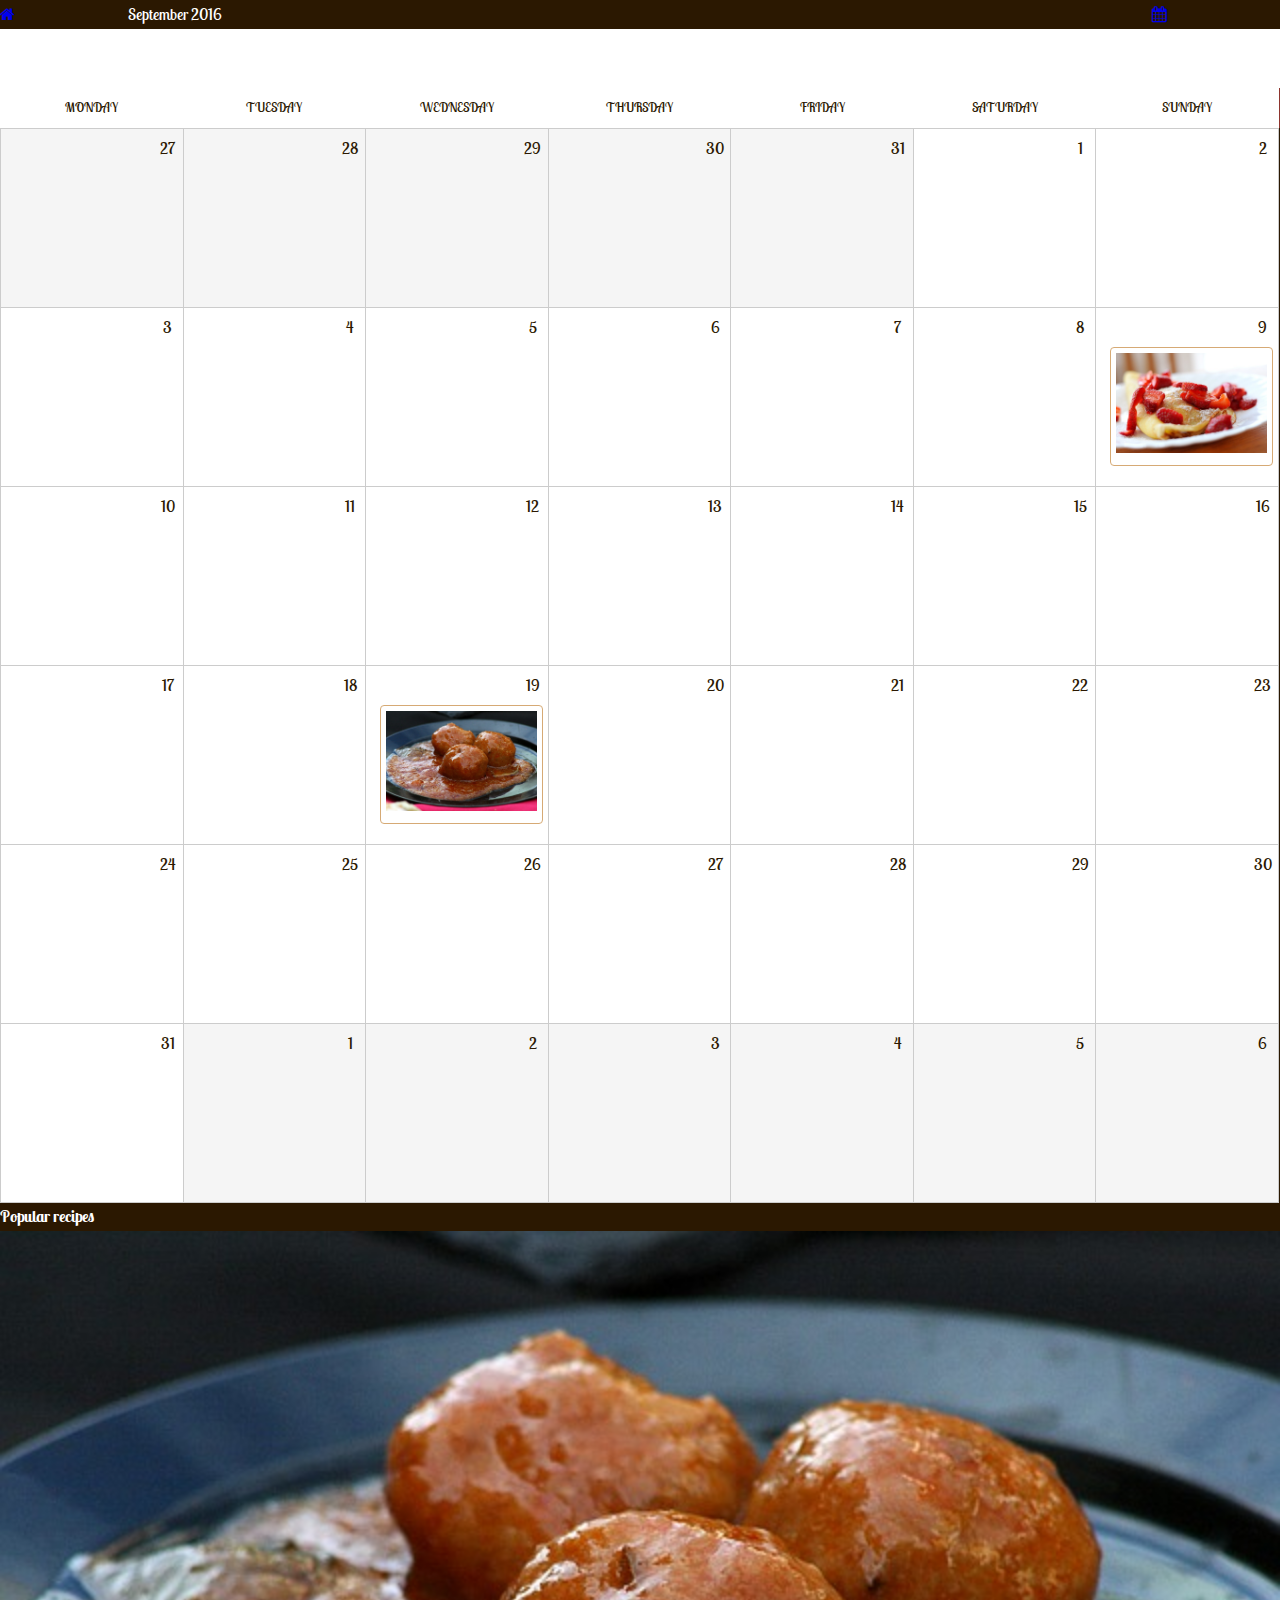
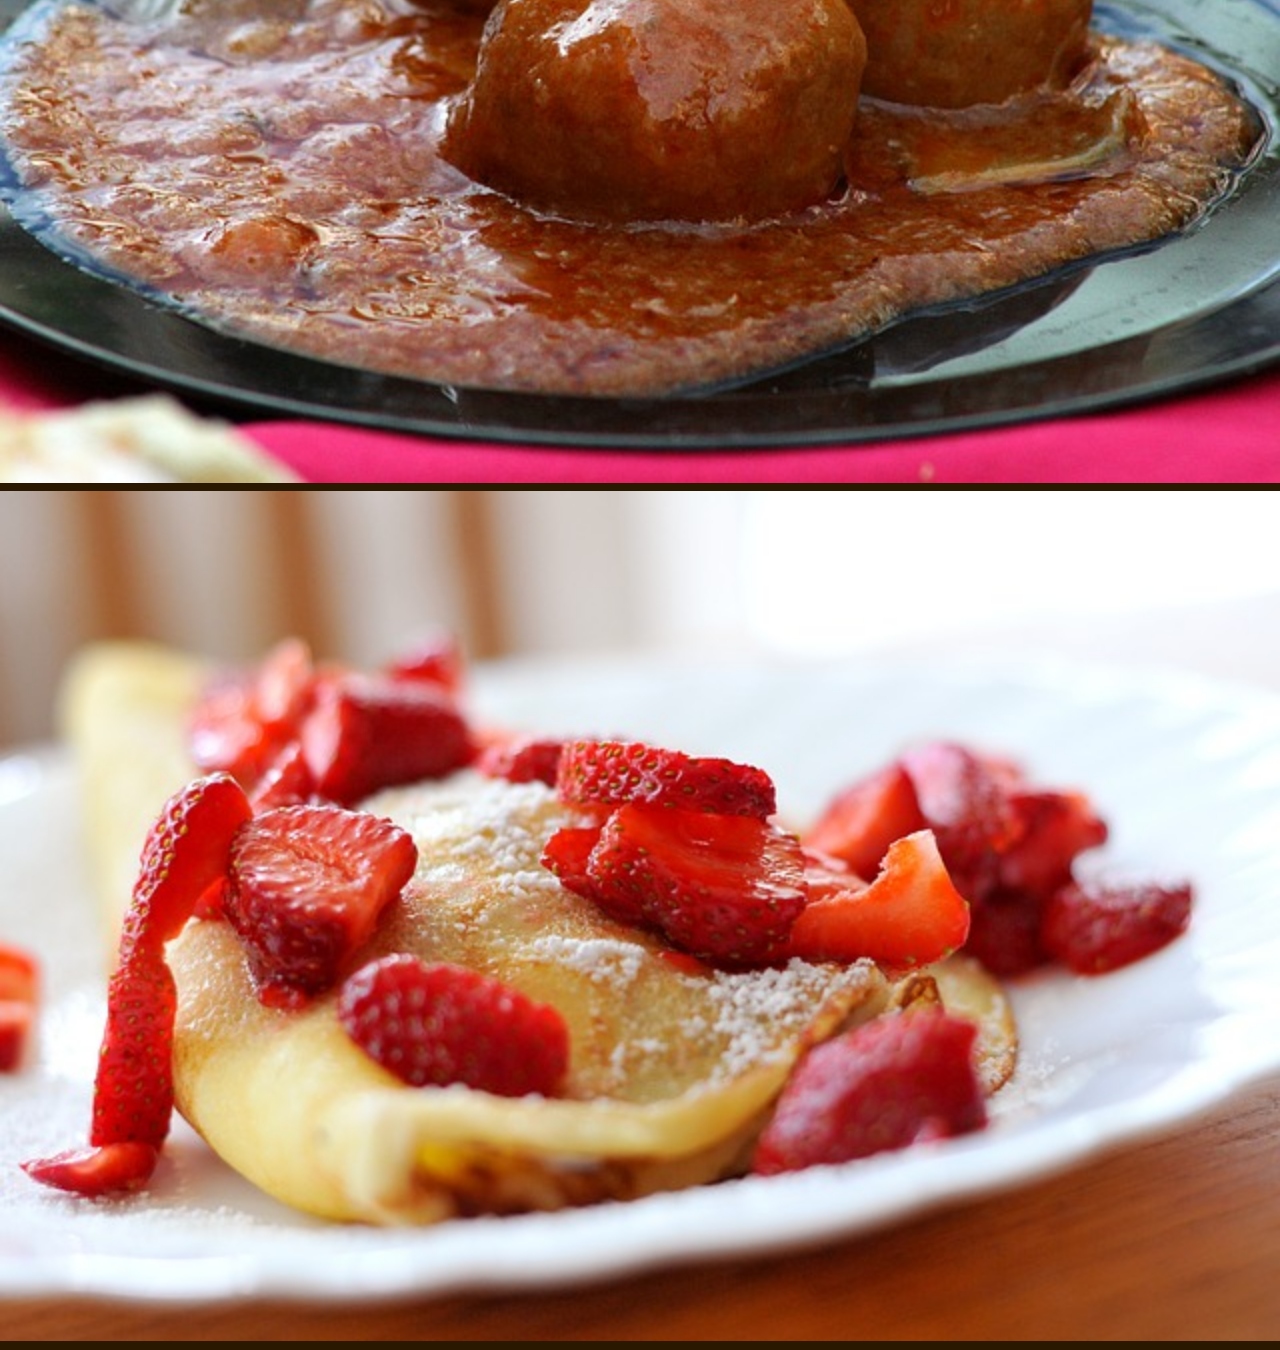
==== commit 1c5300ab: "Link fix and font fix" ====
--- a/calendar.html
+++ b/calendar.html
@@ -6,10 +6,10 @@
 <link rel="stylesheet" href="http://www.w3schools.com/lib/w3.css">
 <link rel="stylesheet" href="mystyle.css">
 <link rel="stylesheet" href="cal.css">
-<link rel="stylesheet" href="https://fonts.googleapis.com/css?family=Lato|Raleway|Indie+Flower">
+<link rel="stylesheet" href="https://fonts.googleapis.com/css?family=Lato|Raleway|Indie+Flower|Lobster+Two|Pacifico">
 <link rel="stylesheet" href="http://cdnjs.cloudflare.com/ajax/libs/font-awesome/4.6.3/css/font-awesome.min.css">
 <style>
-body,h1,h2,h3,h4,h5,h6 {font-family: 'Raleway', sans-serif!important}
+body,h1,h2,h3,h4,h5,h6{font-family: 'Lobster Two', cursive!important}
 body, html {
     height: 100%;
     color: #777;
@@ -225,7 +225,7 @@
 <!-- Container (Recipe Section) -->
 <div class="big-container">
   <div class="w3-content w3-container w3-padding-64 ">
-    <h3 class="w3-center" style="text-align:left!important;">POPULAR RECIPIES</h3>
+    <h2 class="w3-center" style="text-align:left!important;">Popular recipes</h2>
 
     <!-- Responsive Grid. Four columns on tablets, laptops and desktops. Will stack on mobile devices/small screens (100% width) -->
     <div class="w3-row-padding w3-center">
--- a/mystyle.css
+++ b/mystyle.css
@@ -109,7 +109,8 @@
 }
 
 p.handw{
-    font-family: 'Indie Flower', cursive!important;
+    src: url(https://fonts.googleapis.com/css?family=Pacifico);
+    font-family: 'Pacifico', cursive!important;
 }
 
 .my-navbar{list-style-type:none;margin:0;padding:0;overflow:hidden}
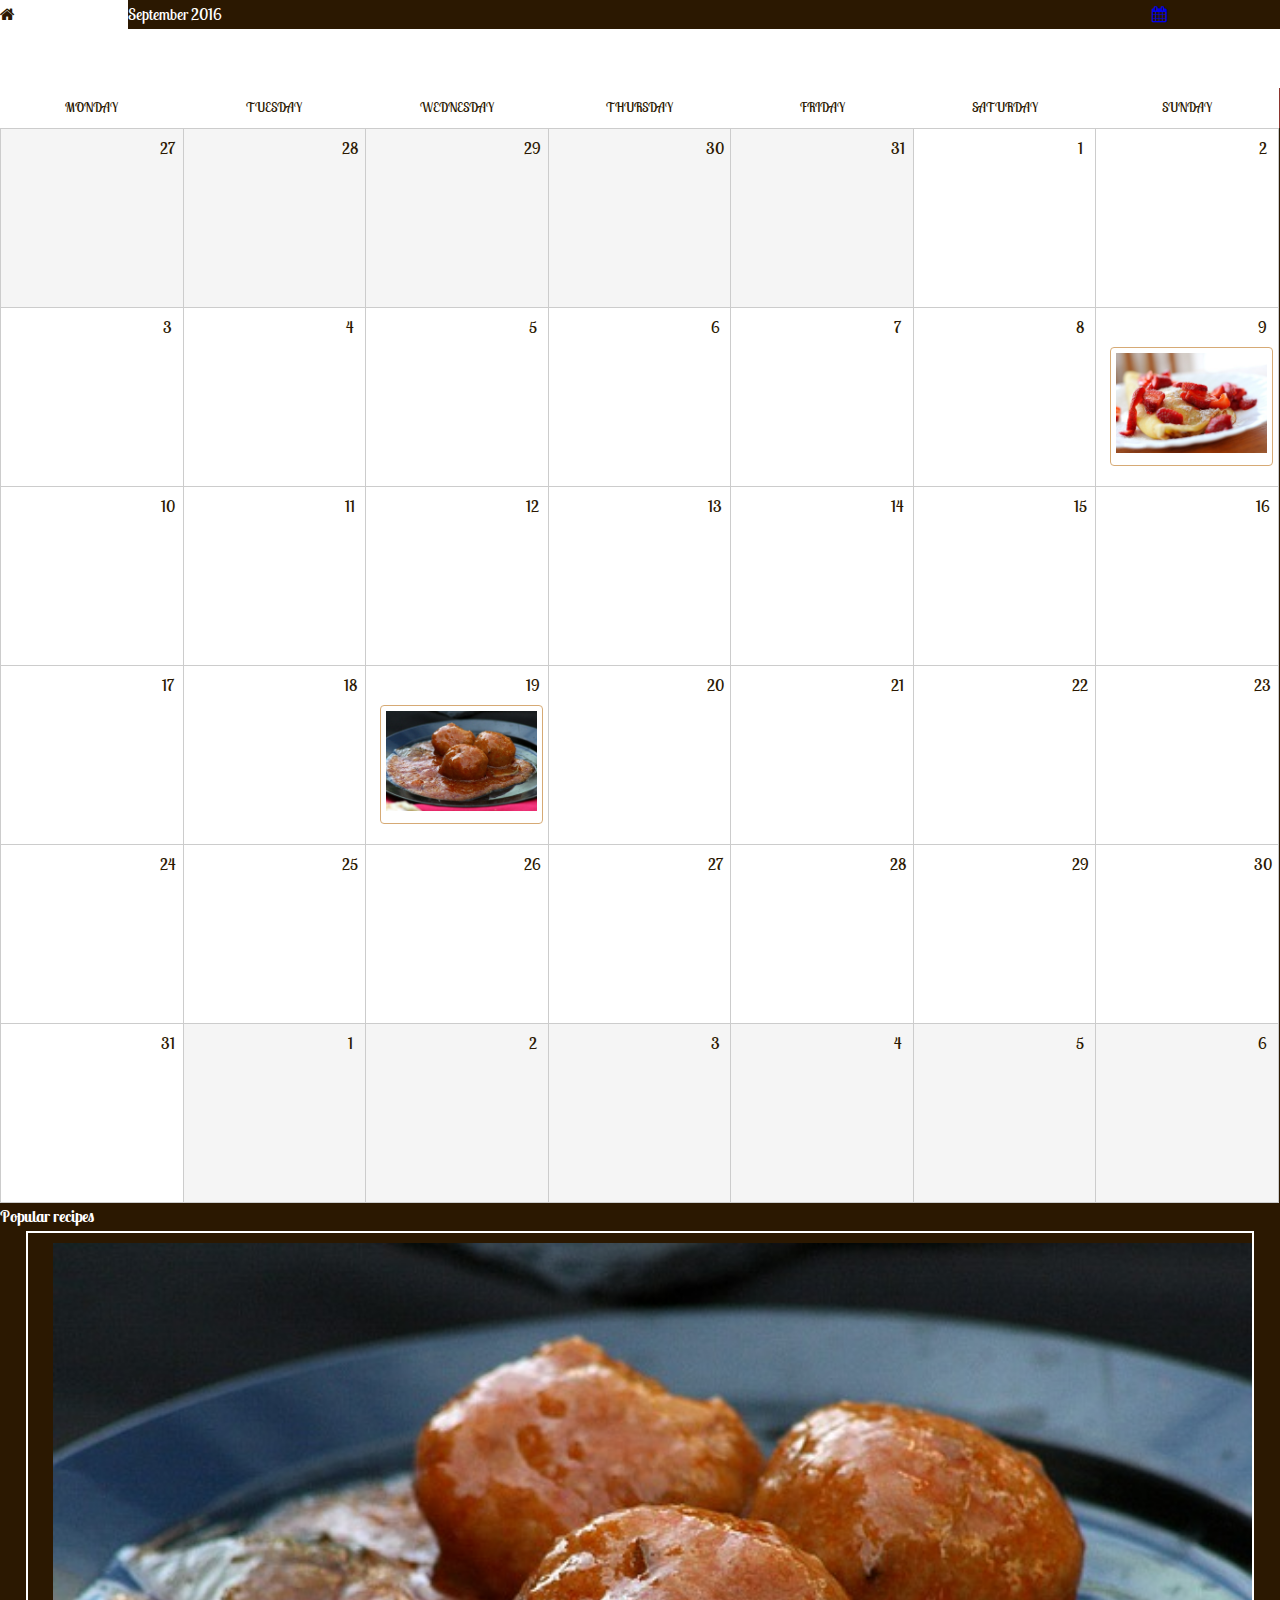
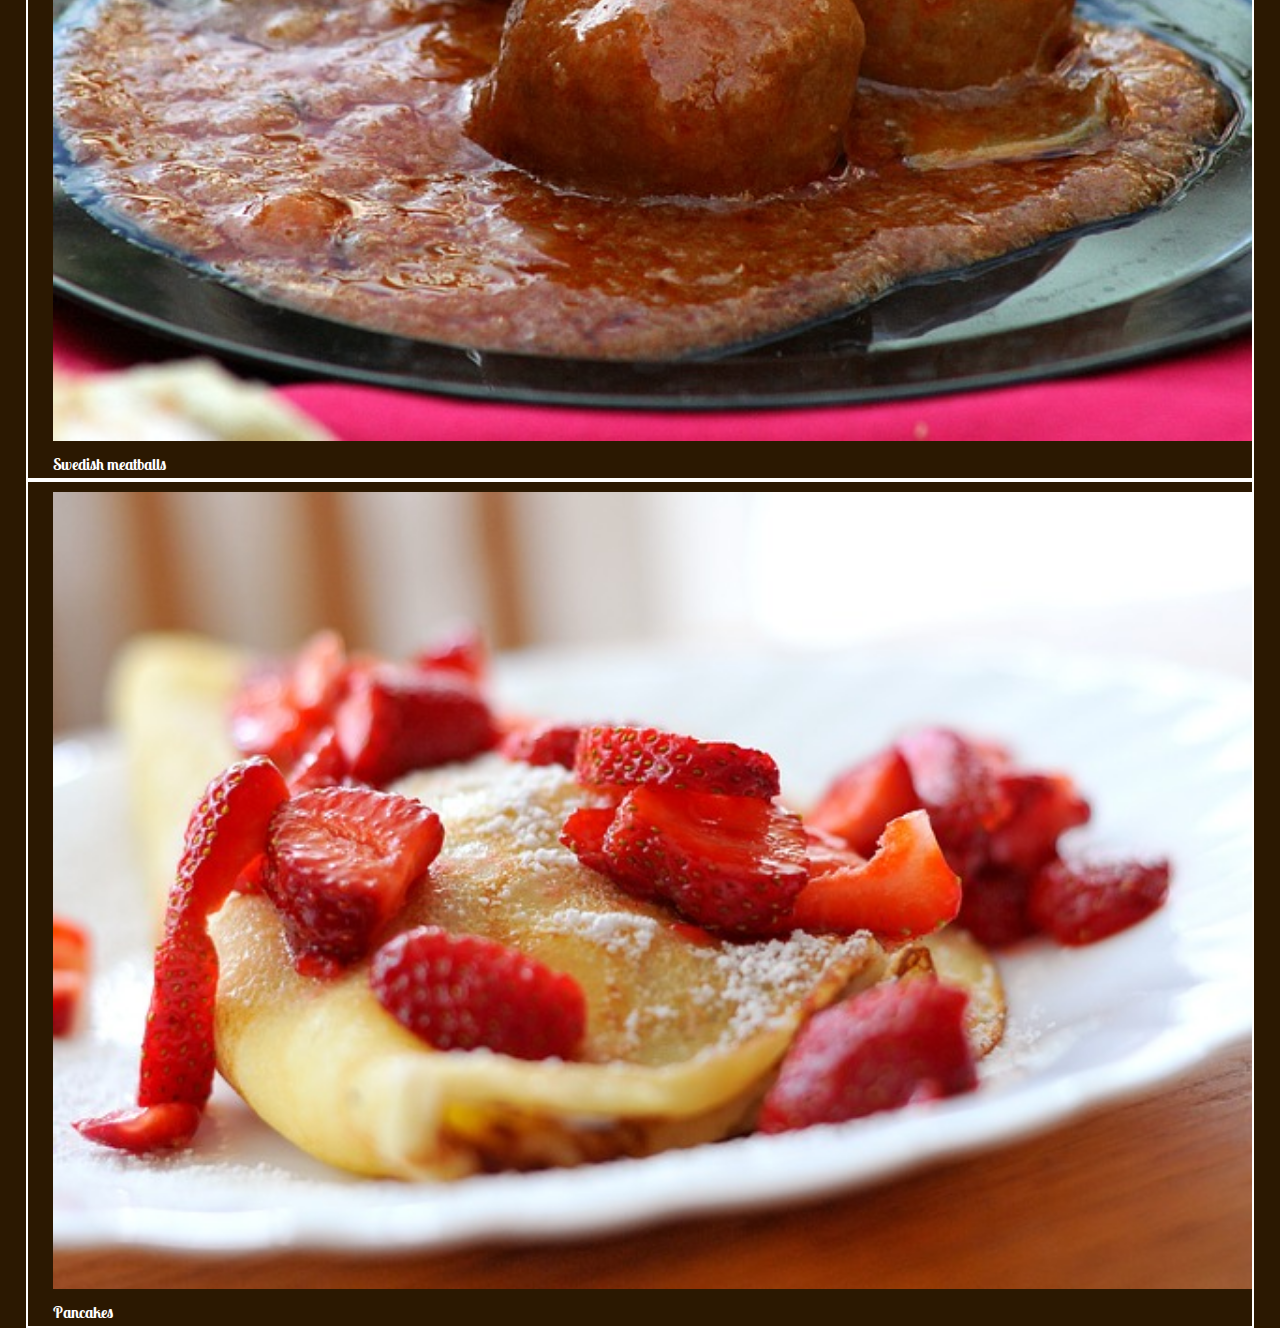
==== commit 239d128b: "link fixed" ====
--- a/calendar.html
+++ b/calendar.html
@@ -222,27 +222,32 @@
 
 
 
-<!-- Container (Recipe Section) -->
-<div class="big-container">
-  <div class="w3-content w3-container w3-padding-64 ">
-    <h2 class="w3-center" style="text-align:left!important;">Popular recipes</h2>
-
-    <!-- Responsive Grid. Four columns on tablets, laptops and desktops. Will stack on mobile devices/small screens (100% width) -->
-    <div class="w3-row-padding w3-center">
-      <div class="w3-col m3">
-        <a href="meatballs.html"><img src="meatballs.jpg" style="width:100%" class="w3-hover-opacity"></a>
-      </div>
-
-      <div class="w3-col m3">
-        <a href="pancakes.html"><img src="pancakes.jpg" style="width:100%" class="w3-hover-opacity"></a>
-      </div>
-
-
-
-
-  </div>
-</div>
-</div>
+        <!-- Suggestion (Recipe Section) -->
+        <div class="big-container">
+          <div class="w3-content w3-container w3-padding-64 ">
+            <h2 class="w3-center" style="text-align:left!important;">Popular recipes</h2>
+
+            <!-- Responsive Grid. Four columns on tablets, laptops and desktops. Will stack on mobile devices/small screens (100% width) -->
+            <div class="w3-row-padding ">
+              <div class="w3-col m3 w3-hover-opacity suggestion-small-container">
+                <a href="meatballs.html">
+                  <img src="meatballs.jpg" style="width:100%; margin-top:10px" >
+                </a>
+                <h4>Swedish meatballs</h4>
+              </div>
+
+              <div class="w3-col m3 w3-hover-opacity suggestion-small-container">
+                <a href="pancakes.html">
+                  <img src="pancakes.jpg" style="width:100%; margin-top:10px" >
+                </a>
+                <h4>Pancakes</h4>
+              </div>
+
+
+
+
+            </div>
+          </div>
 
 </body>
 </html>
--- a/mystyle.css
+++ b/mystyle.css
@@ -1,5 +1,14 @@
 .big-container{
   width:100%;
+  background-color: #2B1801;
+  color: white;
+}
+
+.suggestion-small-container{
+  border:2px solid white;
+  padding-left: 2%;
+  margin-left: 2%;
+  margin-right:2%;
   background-color: #2B1801;
   color: white;
 }
@@ -109,8 +118,12 @@
 }
 
 p.handw{
-    src: url(https://fonts.googleapis.com/css?family=Pacifico);
     font-family: 'Pacifico', cursive!important;
+}
+
+a:hover{
+  background-color: white;
+  color: #2B1801;
 }
 
 .my-navbar{list-style-type:none;margin:0;padding:0;overflow:hidden}
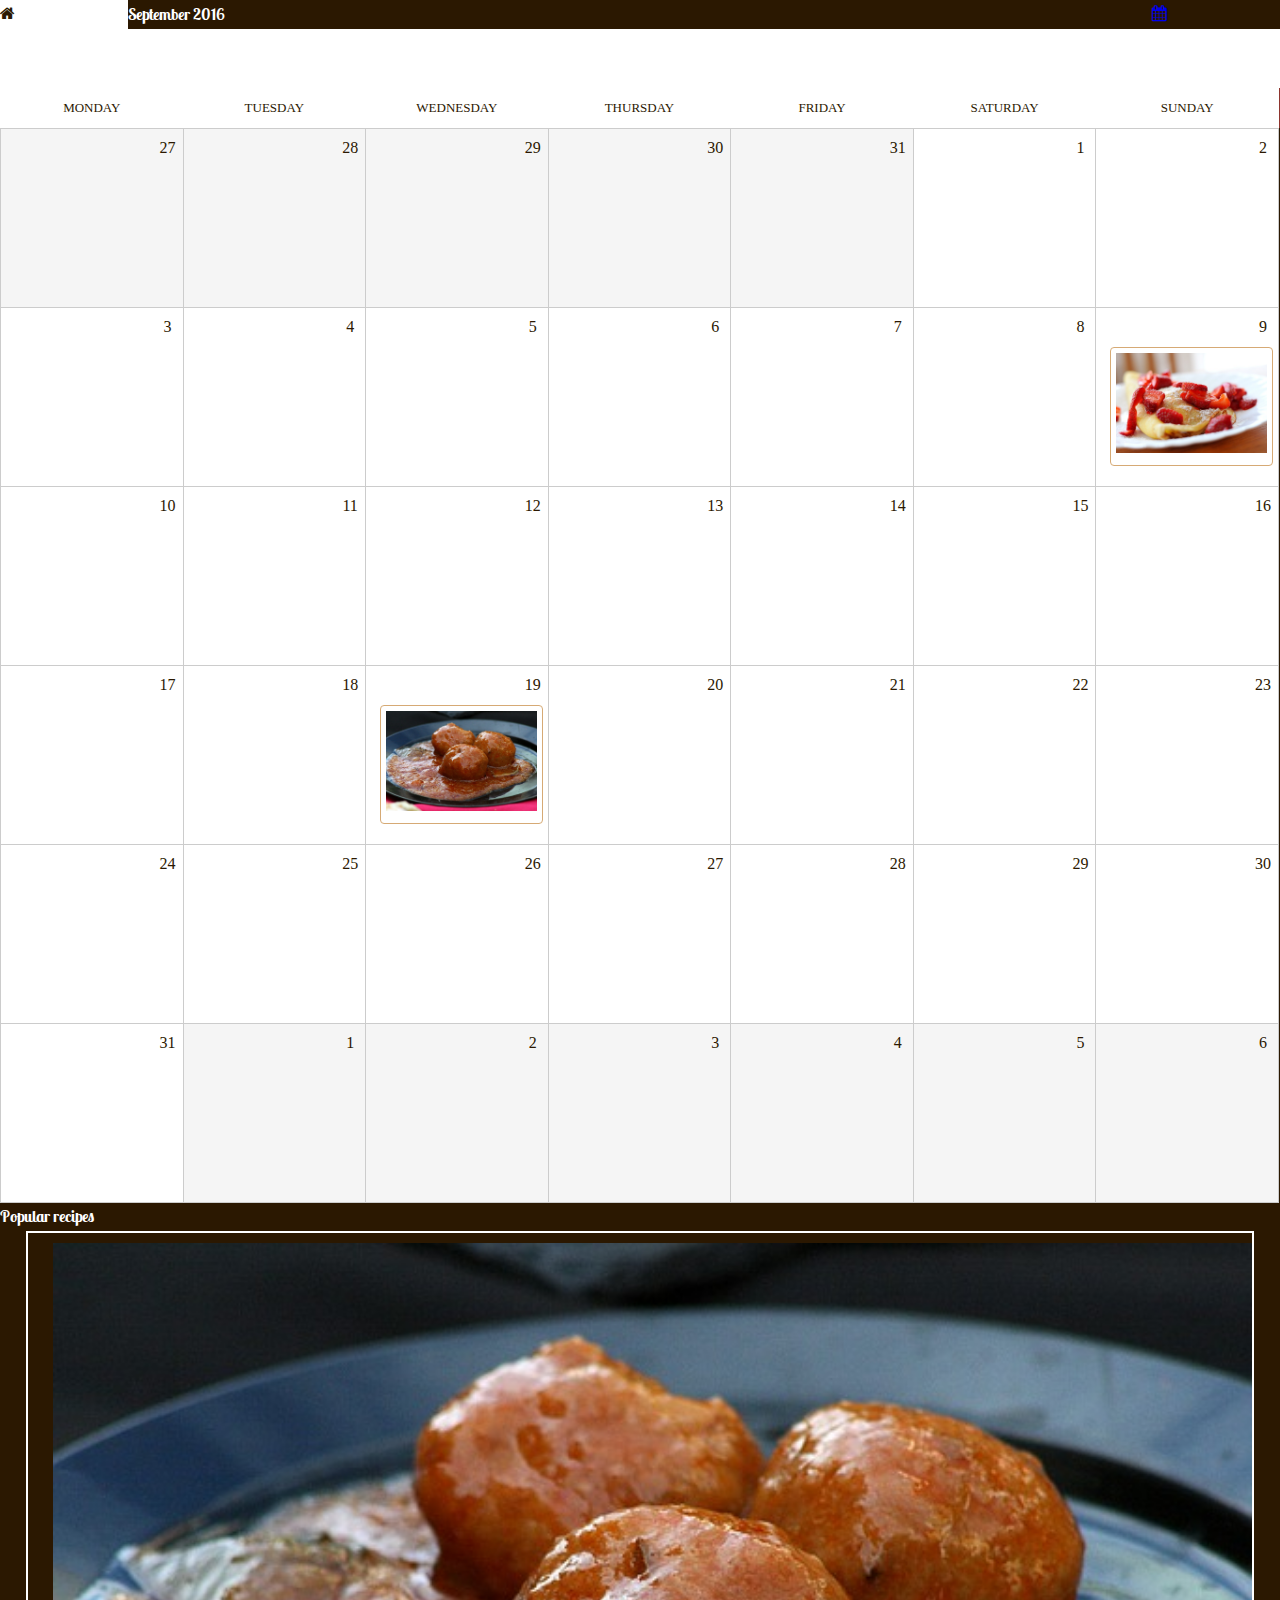
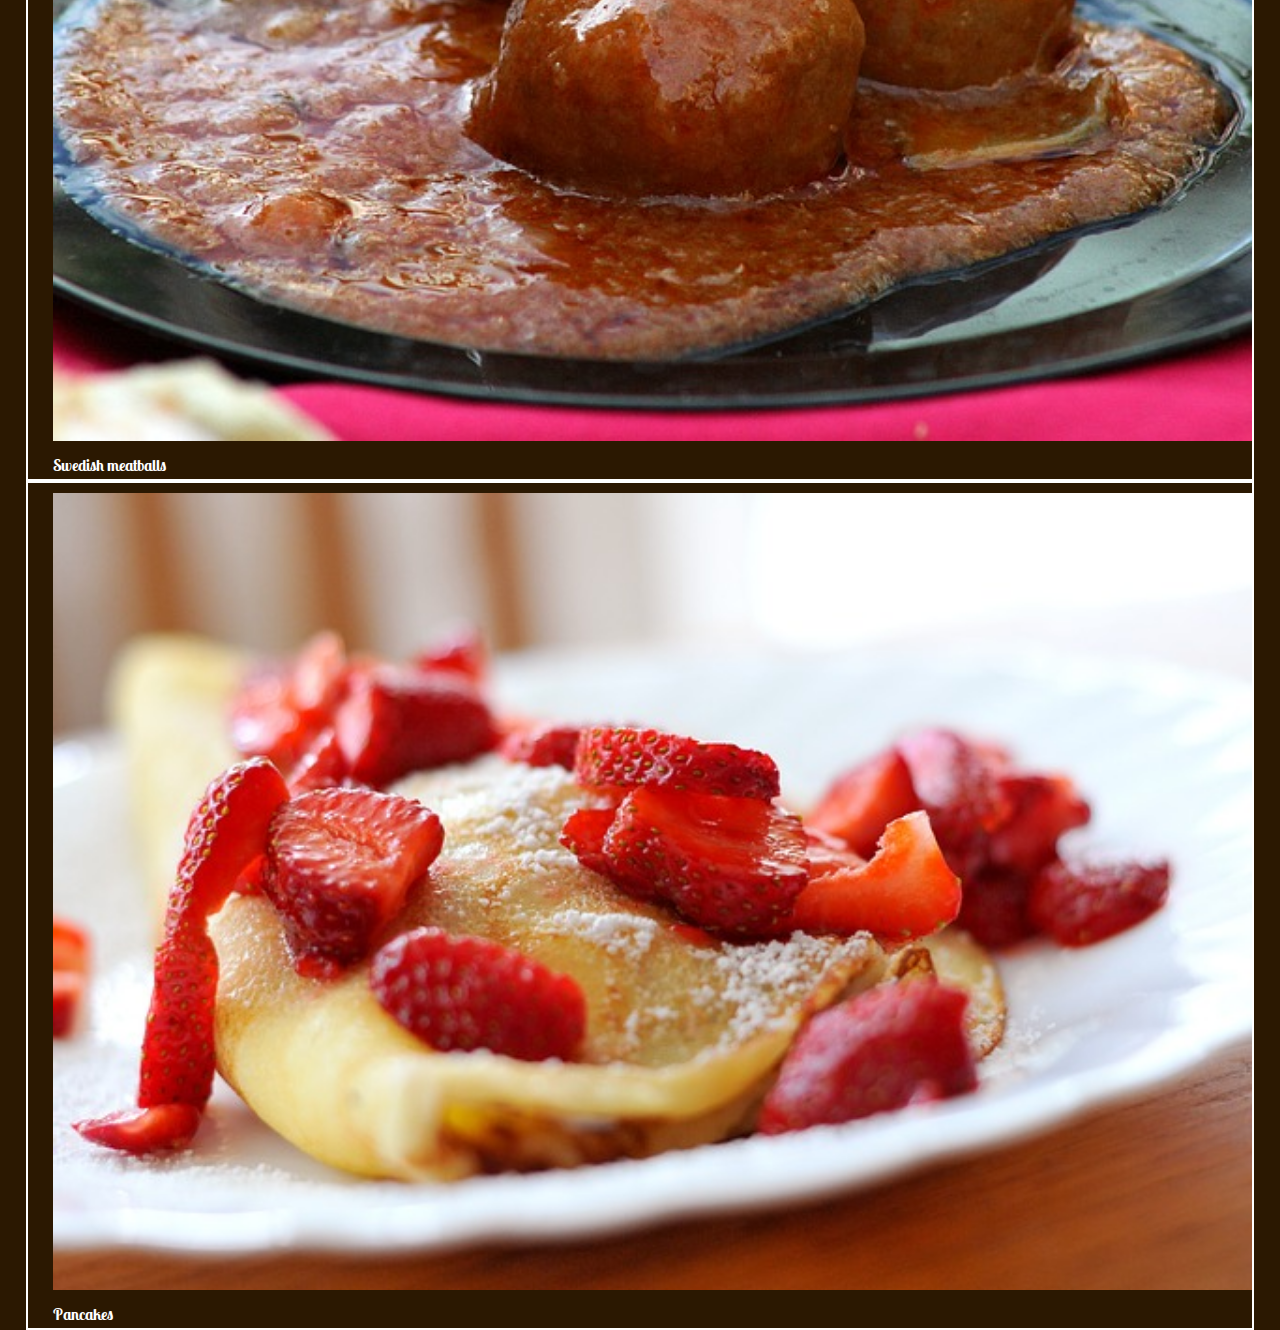
==== commit 5cc3da9f: "HTML cleaning update" ====
--- a/calendar.html
+++ b/calendar.html
@@ -1,30 +1,22 @@
 <!DOCTYPE html>
 <html>
 <title>Recipe Calendar</title>
+<meta charset="utf-8">
 <meta name="viewport" content="width=device-width, initial-scale=1">
-<link rel="stylesheet" href="html5reset.css" media="screen" title="no title" charset="utf-8">
 <link rel="stylesheet" href="http://www.w3schools.com/lib/w3.css">
 <link rel="stylesheet" href="mystyle.css">
+<link rel="stylesheet" href="https://fonts.googleapis.com/css?family=Lato%7CRaleway%7CIndie+Flower%7CLobster+Two%7CPacifico">
+<link rel="stylesheet" href="http://cdnjs.cloudflare.com/ajax/libs/font-awesome/4.6.3/css/font-awesome.min.css">
+<link rel="stylesheet" href="html5reset.css">
 <link rel="stylesheet" href="cal.css">
-<link rel="stylesheet" href="https://fonts.googleapis.com/css?family=Lato|Raleway|Indie+Flower|Lobster+Two|Pacifico">
-<link rel="stylesheet" href="http://cdnjs.cloudflare.com/ajax/libs/font-awesome/4.6.3/css/font-awesome.min.css">
-<style>
-body,h1,h2,h3,h4,h5,h6{font-family: 'Lobster Two', cursive!important}
-body, html {
-    height: 100%;
-    color: #777;
-    line-height: 1.8;
-}
-
-</style>
 <body >
 
 <!-- Navbar (sit on top) -->
 <div class="w3-top" >
   <ul class="my-navbar w3-center w3-top w3-xlarge bg_brown" >
-    <li class="w3-left w3-center" style="width:10% !important"><a href="index.html"><i class="fa fa-home"></i></a></li>
-    <li class="w3-left w3-center w3-xlarge" style="width:80% !important; ">September 2016</i></a></li>
-    <li class="w3-left w3-center" style="width:10% !important"><a href="calendar.html"><i class="fa fa-calendar"></i></a></li>
+    <li class="w3-left w3-center menu_width"><a href="index.html"><i class="fa fa-home"></i></a></li>
+    <li class="w3-left w3-center w3-xlarge menu_cal"><h2>September 2016</h2></li>
+    <li class="w3-left w3-center menu_width"><a href="calendar.html"><i class="fa fa-calendar"></i></a></li>
 
   </ul>
 </div>
@@ -100,7 +92,7 @@
                         <div class="date">9</div>
                         <div class="event">
                           <a href="pancakes.html">
-                            <img style="max-width:100%;max-height:100%" src="pancakes.jpg" alt="Pankcakes" />
+                            <img class="cal_img" src="pancakes.jpg" alt="Pancake recipe" />
                           </a>
                         </div>
                     </li>
@@ -145,7 +137,7 @@
                         <div class="date">19</div>
                         <div class="event" >
                           <a href="meatballs.html">
-                            <img style="max-width:100%;max-height:100%" src="meatballs.jpg" alt="Pankcakes" />
+                            <img class="cal_img" src="meatballs.jpg" alt="meatballs recipe" />
                           </a>
                         </div>
                     </li>
@@ -225,20 +217,20 @@
         <!-- Suggestion (Recipe Section) -->
         <div class="big-container">
           <div class="w3-content w3-container w3-padding-64 ">
-            <h2 class="w3-center" style="text-align:left!important;">Popular recipes</h2>
+            <h2 class="w3-center w3-xlarge pop_recipe">Popular recipes</h2>
 
             <!-- Responsive Grid. Four columns on tablets, laptops and desktops. Will stack on mobile devices/small screens (100% width) -->
             <div class="w3-row-padding ">
               <div class="w3-col m3 w3-hover-opacity suggestion-small-container">
                 <a href="meatballs.html">
-                  <img src="meatballs.jpg" style="width:100%; margin-top:10px" >
+                  <img src="meatballs.jpg" class="pop_img" alt="Meatballs recipe">
                 </a>
                 <h4>Swedish meatballs</h4>
               </div>
 
               <div class="w3-col m3 w3-hover-opacity suggestion-small-container">
                 <a href="pancakes.html">
-                  <img src="pancakes.jpg" style="width:100%; margin-top:10px" >
+                  <img src="pancakes.jpg" class="pop_img" alt="Pancake recipe">
                 </a>
                 <h4>Pancakes</h4>
               </div>
@@ -248,6 +240,6 @@
 
             </div>
           </div>
-
+        </div>
 </body>
 </html>
--- a/mystyle.css
+++ b/mystyle.css
@@ -1,3 +1,39 @@
+nutri_text{
+  margin-bottom:1%!important;
+  border-style:none none solid none!important;
+  border-width: 2px!important;
+  margin-top:2%!important;
+  padding-left:1%!important;
+  padding-right:1%!important;
+}
+
+.logo_font{
+  font-family: 'Raleway', sans-serif!important;
+  white-space:nowrap;
+}
+
+.menu_width{
+  width:10%!important;
+}
+
+.menu_cal{
+  width: 80%!important;
+}
+
+.pop_img{
+  width:100%;
+  margin-top:10px;
+}
+
+.cal_img{
+  max-width:100%;
+  max-height:100%;
+}
+
+.pop_recipe{
+  text-align:left!important;
+}
+
 .big-container{
   width:100%;
   background-color: #2B1801;
@@ -23,18 +59,17 @@
 }
 
 .recipe-container:after{content:"";display:table;clear:both}
+
 .recipe-container{
   padding:0.01em 18px;
   position:relative;
-
+  margin-top:80px;
 }
 
 .image_resize{
   min-width: 100%;
 }
 
-.recipe-head-container{
-}
 
 .image_container{
   width:100%;
@@ -46,10 +81,21 @@
 
 
 }
+p.nutri_text{
+  margin-bottom:1%!important;
+  border-style:none none solid none!important;
+  border-width: 2px!important;
+}
+
+.list_padding{
+  padding-left: 2%;
+}
 
 .nutri_container{
   border:2px solid #EAA452;
-  padding-left: 2%;
+  margin-top:2%;
+  padding-left:1%;
+  padding-right:1%;
 }
 @media (min-width:1401px){
   .recipe-container{
@@ -102,6 +148,15 @@
     max-width: 100%;
     min-width: 66.7%;
   }
+  .suggestion-small-container{
+    border:2px solid white;
+    padding-left: 2%;
+    margin-left: 2%;
+    margin-right:2%;
+    background-color: #2B1801;
+    color: white;
+    margin-bottom:20px;
+  }
 }
 @media screen and (max-width:600px){
   h1{
@@ -113,12 +168,18 @@
   }
 }
 
-.ingredient-list{
-
+@@media screen and (max-width:1025px) {
+  .small{
+    font-size: 18px!important;
+  }
 }
 
 p.handw{
     font-family: 'Pacifico', cursive!important;
+}
+
+h4.handw{
+    font-family: 'Lobster Two', cursive!important;
 }
 
 a:hover{
@@ -126,5 +187,50 @@
   color: #2B1801;
 }
 
+
+
 .my-navbar{list-style-type:none;margin:0;padding:0;overflow:hidden}
-.my-navbar li{float:left}.my-navbar li a,.w3-navitem{display:block;}.my-navbar
+.my-navbar li{float:left}.my-navbar li a,.w3-navitem{display:block;}
+
+/* Create a Parallax Effect */
+.bgimg-1, .bgimg-2, .bgimg-3 {
+  opacity: 1;
+  background-attachment: fixed;
+  background-position: center;
+  background-repeat: no-repeat;
+  background-size: cover;
+}
+
+/* First image (Logo. Full height) */
+.bgimg-1 {
+  background-image: url('bg_image_1280.png');
+  min-height: 100%;
+}
+
+/* Second image (Portfolio) */
+.bgimg-2 {
+  background-image: url("img_parallax2.jpg");
+  min-height: 400px;
+}
+
+/* Third image (Contact) */
+.bgimg-3 {
+  background-image: url("img_parallax3.jpg");
+  min-height: 400px;
+}
+
+.w3-wide {letter-spacing: 10px;}
+.w3-hover-opacity {cursor: pointer;}
+
+#googleMap {
+  width: 100%;
+  height: 400px;
+  -webkit-filter: grayscale(90%);
+  filter: grayscale(90%);
+}
+
+/* Turn off parallax scrolling for tablets and mobiles */
+@media only screen and (max-width: 1024px) {
+  .bgimg-1, .bgimg-2, .bgimg-3 {
+    background-attachment: scroll;
+  }
